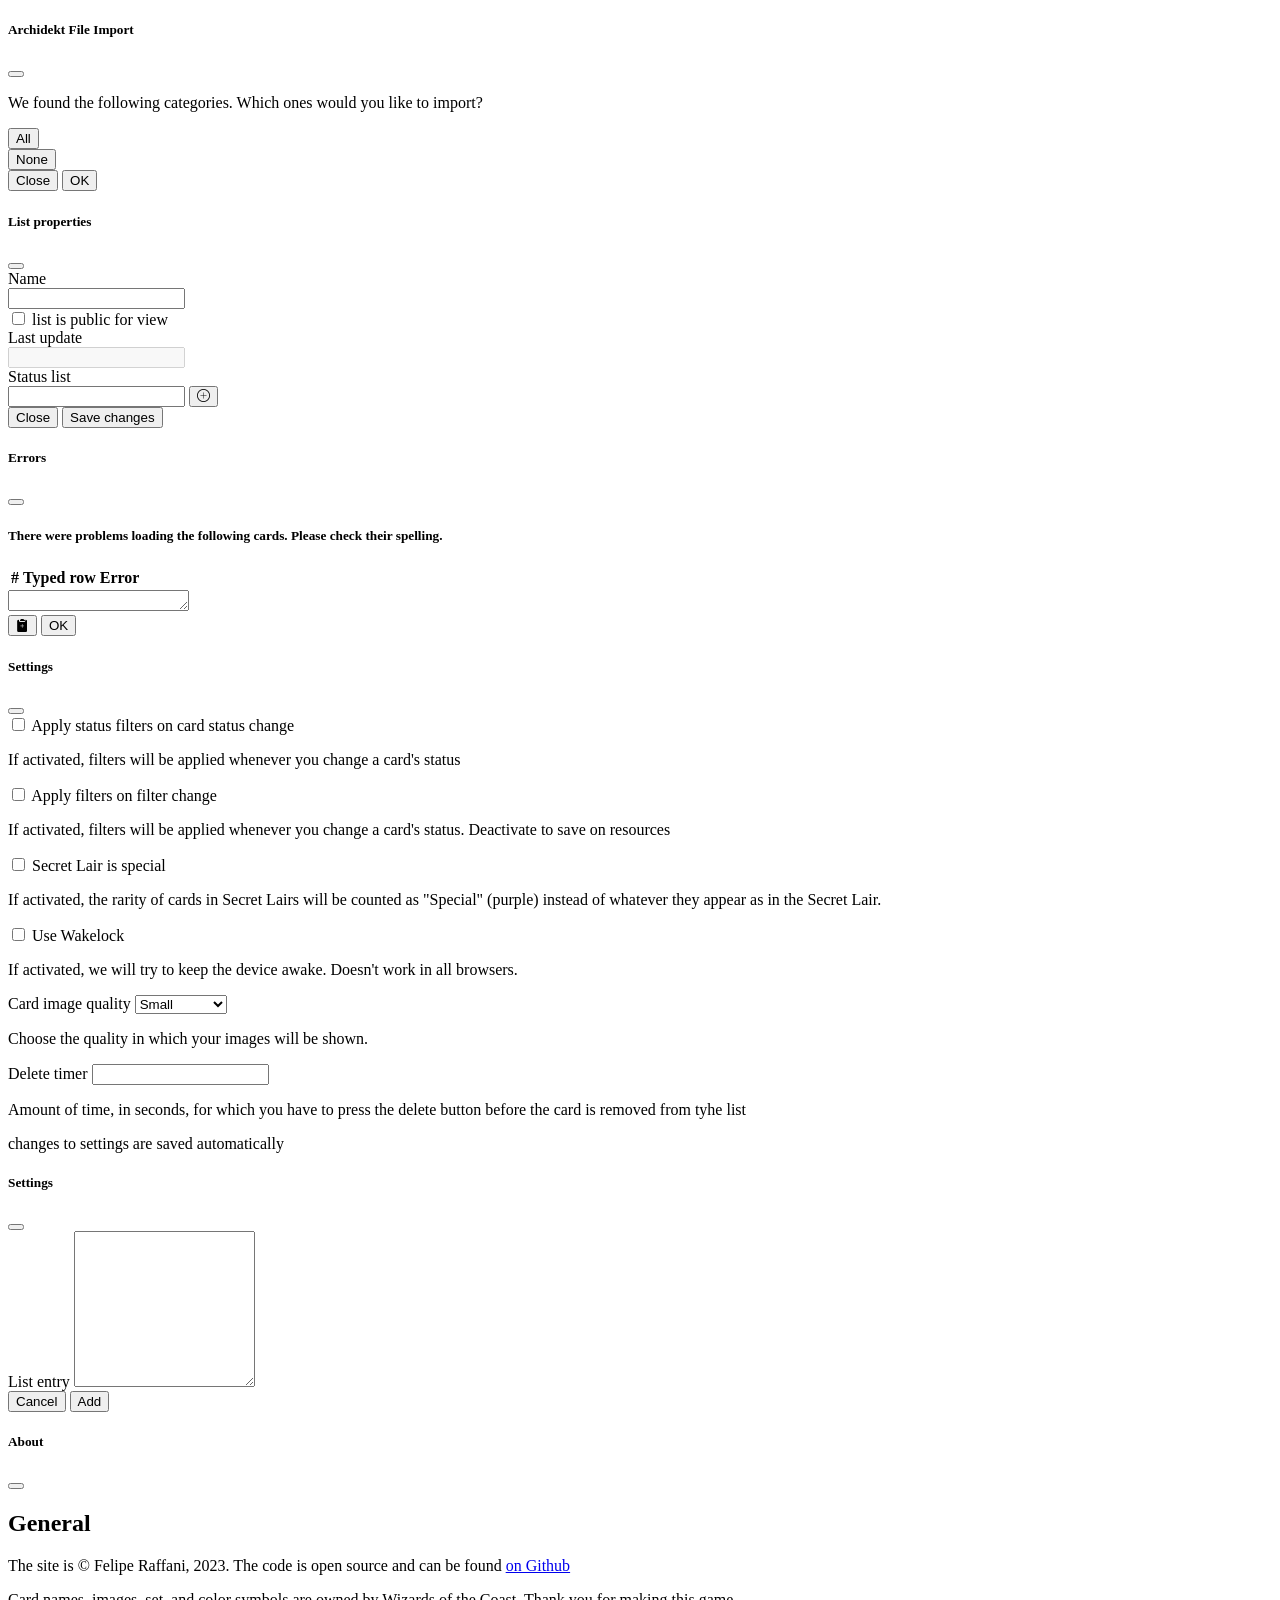
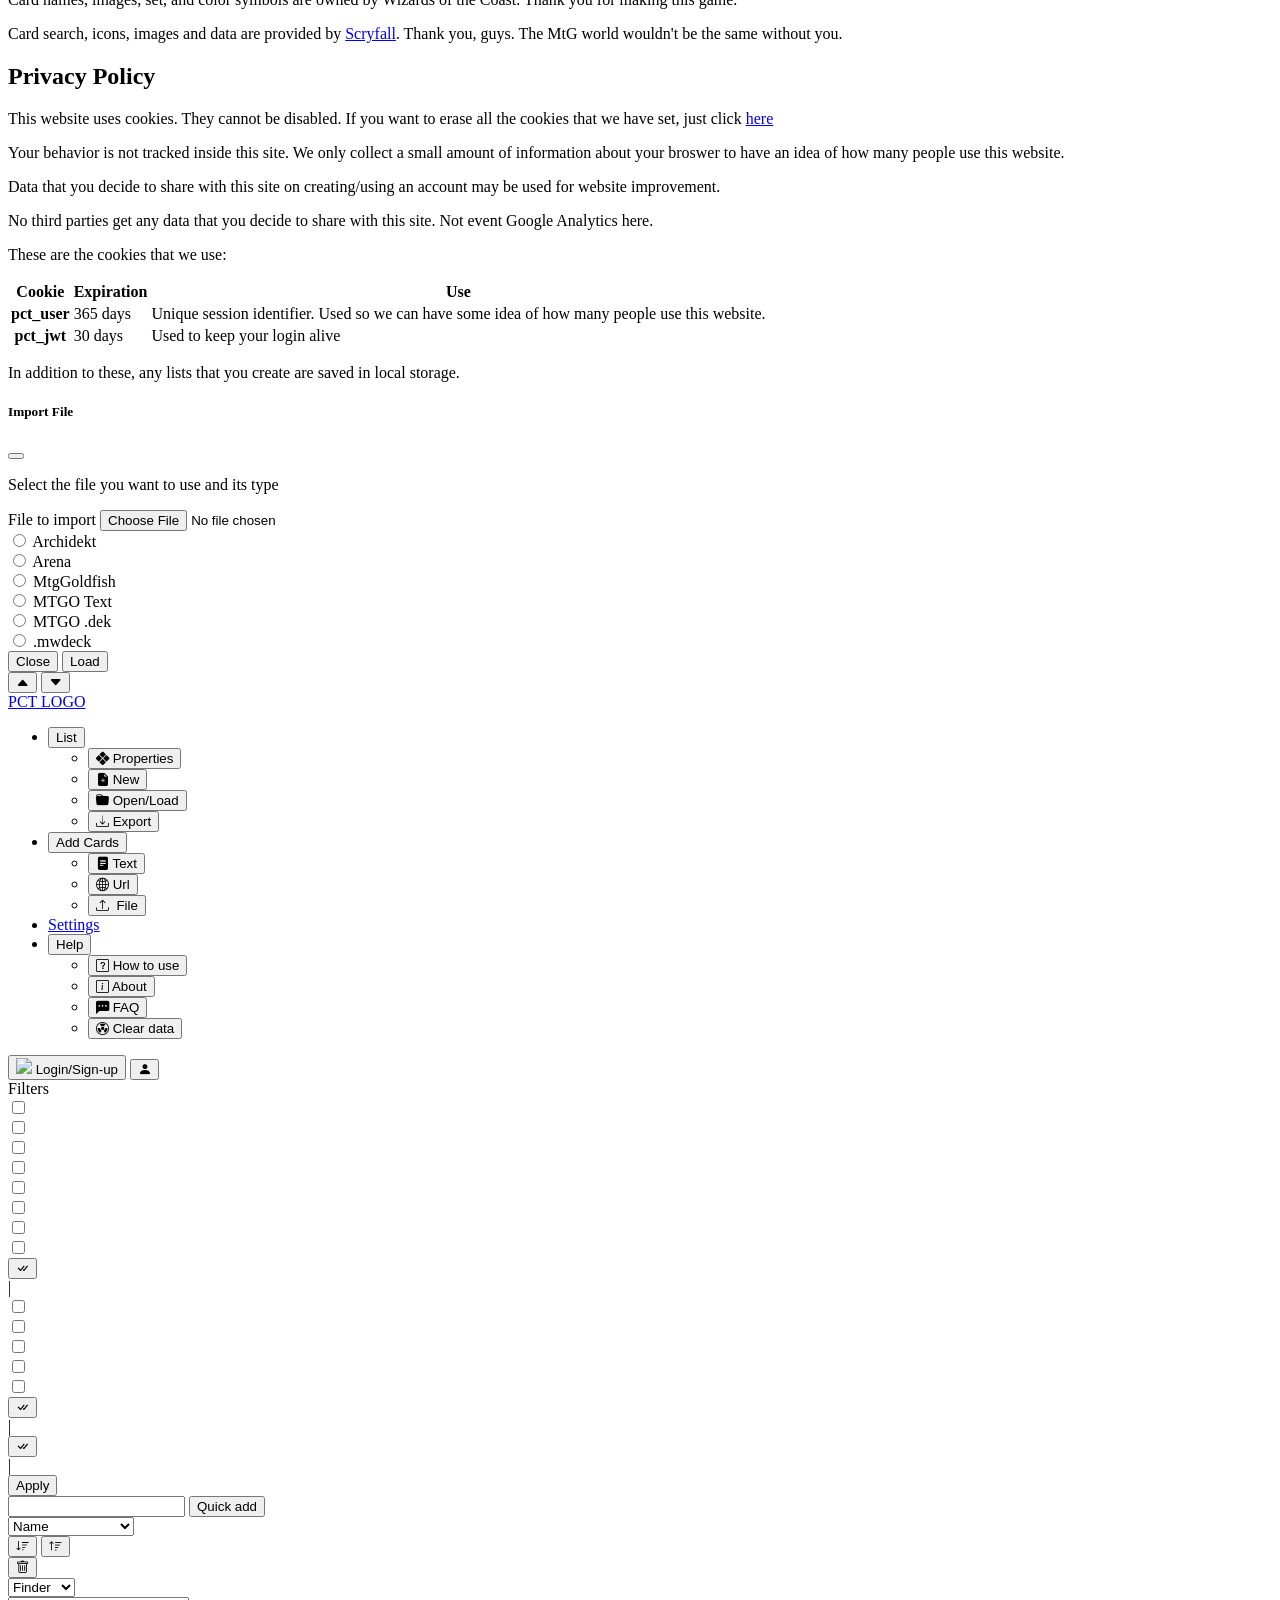
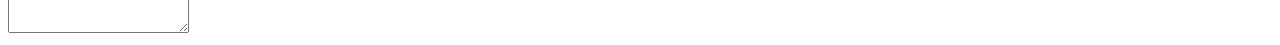
==== static/index.html @ d5254a51 "prepared frontend for sync" ====
<!doctype html>
<html lang="en" data-bs-theme="dark">
  <head>
    <meta charset="utf-8">
    <meta name="viewport" content="width=device-width, initial-scale=1">
    <title>Proto Card Tools</title>
    <link href="static/css/bootstrap.min.css" rel="stylesheet">
    <link href="https://cdn.jsdelivr.net/npm/bootstrap-icons@1.10.5/font/bootstrap-icons.css" rel="stylesheet">
    <link href="static/css/mana.min.css" rel="stylesheet">
    <link href="static/css/app.css" rel="stylesheet">
    <link href="static/css/modals.css" rel="stylesheet">
    <link href="static/css/alert.css" rel="stylesheet">
    <link href="static/css/finder-cards.css" rel="stylesheet">
    <link href="static/css/table-cards.css" rel="stylesheet">
  </head>
  <body>
    <!-- Modals -->
    <div id="alert-modal" class="modal fade" aria-hidden="true"></div>
    <div id="loading-cards-modal" class="modal fade" aria-hidden="true"></div>
    <div id="loading-sets-modal" class="modal fade" aria-hidden="true"></div>
    <div id="archidekt-file-import-modal" class="modal fade" aria-hidden="true">
      <div class="modal-dialog">
        <div class="modal-content">
          <div class="modal-header">
            <h5 class="modal-title">Archidekt File Import</h5>
            <button type="button" class="btn-close" data-bs-dismiss="modal" aria-label="Close"></button>
          </div>
          <div class="modal-body container-fluid">
            <p>We found the following categories. Which ones would you like to import?</p>
            <div class="row d-flex">
                <div class="col-6 archidekt-file-modal-btn-wrapper">
                  <button id="archidekt-file-modal-all" type="button" class="btn btn-sm btn-secondary archidekt-file-modal-btn">All</button>
                </div>
                <div class="col-6 archidekt-file-modal-btn-wrapper">
                  <button id="archidekt-file-modal-none" type="button" class="btn btn-sm btn-secondary archidekt-file-modal-btn">None</button>
                </div>
            </div>
            <div id="archidekt-file-modal-switches" class="row">
            </div>
          </div>
          <div class="modal-footer">
            <button type="button" class="btn btn-secondary" data-bs-dismiss="modal">Close</button>
            <button id="archidekt-file-modal-ok" type="button" class="btn btn-primary">OK</button>
          </div>
        </div>
      </div>
    </div>
    <div id="select-card-version-modal" class="modal fade" aria-hidden="true"></div>
    <div id="card-details-modal" class="modal fade" aria-hidden="true"></div>
    <div id="list-properties-modal" class="modal fade" aria-hidden="true">
      <div class="modal-dialog modal-lg">
        <div class="modal-content">
          <div class="modal-header">
            <h5 class="modal-title">List properties</h5>
            <button type="button" class="btn-close" data-bs-dismiss="modal" aria-label="Close"></button>
          </div>
          <div class="modal-body">
            <div id="list-properties-alert" class="row alert alert-warning start-hidden" role="alert fade show"></div>
            <div class="row list-properties-name-wrapper">
              <label for="list-properties-name" class="col-3 col-form-label">Name</label>
              <div class="col-9">
                <input id="list-properties-name" class="form-control form-control-lg formless-input" type="text" >
              </div>
            </div>
            <div class="row form-check form-switch">
              <input id="list-properties-public" class="form-check-input" type="checkbox" role="switch">
              <label class="form-check-label" for="list-properties-public">list is public for view</label>
            </div>
            <div class="row">
              <label for="list-properties-last-update" class="col-2 col-form-label">Last update</label>
              <div class="col-10">
                <input id="list-properties-last-update" class="form-control" type="text" disabled>
              </div>
            </div>
            <div class="row">
              <div class="col-2">
                Status list
              </div>
              <div id="list-properties-status-list-wrapper" class="col-10">
                <div id="list-properties-status-list">
                </div>
                <form id="list-properties-new-status-form" class="input-group">
                  <input id="list-properties-new-status-input" type="text" data-bs-toggle="popover" data-bs-placement="bottom" data-bs-trigger="hover focus" class="form-control status-button-input">
                  <button id="list-properties-new-status-btn" type="submit" class="input-group-text"><i class="bi bi-plus-circle"></i></button>
                </form>
              </div>
            </div>
          </div>
          <div class="modal-footer">
            <button type="button" class="btn btn-outline-secondary" data-bs-dismiss="modal">Close</button>
            <button id="list-properties-save" type="button" class="btn btn-warning">Save changes</button>
          </div>
        </div>
      </div>
    </div>
    <div id="import-error-modal" class="modal fade" aria-hidden="true">
      <div class="modal-dialog modal-lg">
        <div class="modal-content">
          <div class="modal-header">
            <h5 class="modal-title">Errors</h5>
            <button type="button" class="btn-close" data-bs-dismiss="modal" aria-label="Close"></button>
          </div>
          <div class="import-error-body modal-body">
            <h5>There were problems loading the following cards. Please check their spelling.</h5>
            <table class="table">
              <thead>
                 <tr>
                   <th scope="col">#</th>
                   <th scope="col">Typed row</th>
                   <th scope="col">Error</th>
                 </tr>
               </thead>
               <tbody id="import-error-table-body">
               </tbody>
            </table>
            <textarea id="import-error-text" class="display-none form-control" rows="1"></textarea>
          </div>
          <div class="modal-footer">
            <button id="import-error-copy" type="button" class="btn btn-outline-warning" aria-label="Copy errors to clipboard" alt="Copy errors to clipboard">
              <i class="bi bi-clipboard2-plus-fill"></i>
            </button>
            <button type="button" class="btn btn-warning" data-bs-dismiss="modal">OK</button>
          </div>
        </div>
      </div>
    </div>
    <div id="settings-modal" class="modal fade" aria-hidden="true">
      <div class="modal-dialog modal-lg modal-dialog-scrollable">
          <div class="modal-content">
            <div class="modal-header">
              <h5 class="modal-title">Settings</h5>
              <button type="button" class="btn-close" data-bs-dismiss="modal" aria-label="Close"></button>
            </div>
            <div class="modal-body container-fluid ">
              <div class="row">
                <div class="col-md-6 col-lg-3">
                  <div class="form-check form-switch">
                    <input id="settings-checkbox-applyFiltersOnStatusChange" class="form-check-input settings-checkbox" type="checkbox" setting_name="applyFiltersOnStatusChange" role="switch">
                    <label class="form-check-label" for="settings-checkbox-applyFiltersOnStatusChange">Apply status filters on card status change</label>
                  </div>
                </div>
                <div class="col-md-6 col-lg-3">
                  <p>If activated, filters will be applied whenever you change a card's status</p>
                </div>

                <div class="col-md-6 col-lg-3">
                  <div class="form-check form-switch">
                    <input id="settings-checkbox-applyFiltersOnFilterChange" class="form-check-input settings-checkbox" type="checkbox" setting_name="applyFiltersOnFilterChange" role="switch">
                    <label class="form-check-label" for="settings-checkbox-applyFiltersOnFilterChange">Apply filters on filter change</label>
                  </div>
                </div>
                <div class="col-md-6 col-lg-3">
                  <p>If activated, filters will be applied whenever you change a card's status. Deactivate to save on resources</p>
                </div>

                <div class="col-md-6 col-lg-3">
                  <div class="form-check form-switch">
                    <input id="settings-checkbox-sldIsSpecial" class="form-check-input settings-checkbox" type="checkbox" setting_name="sldIsSpecial" role="switch">
                    <label class="form-check-label" for="settings-checkbox-sldIsSpecial">Secret Lair is special</label>
                  </div>
                </div>
                <div class="col-md-6 col-lg-3">
                  <p>If activated, the rarity of cards in Secret Lairs will be counted as "Special" (purple) instead of whatever they appear as in the Secret Lair.</p>
                </div>

                <div class="col-md-6 col-lg-3">
                  <div class="form-check form-switch">
                    <input id="settings-checkbox-useWakeLock" class="form-check-input settings-checkbox" type="checkbox" setting_name="useWakeLock" role="switch">
                    <label class="form-check-label" for="settings-checkbox-useWakeLock">Use Wakelock</label>
                  </div>
                </div>
                <div class="col-md-6 col-lg-3">
                  <p>If activated, we will try to keep the device awake. Doesn't work in all browsers.</p>
                </div>

                <div class="col-md-6 col-lg-3">
                  <div class="form-group">
                    <label class="form-label" for="settings-select-cardImgQuality">Card image quality</label>
                    <select id="settings-select-cardImgQuality" class="form-select form-select-sm settings-select" setting_name="cardImgQuality">
                      <option value="small">Small</option>
                      <option value="normal">Normal</option>
                      <option value="large">Large</option>
                      <option value="png">PNG</option>
                      <option value="border_crop">Border crop</option>
                    </select>
                  </div>
                </div>
                <div class="col-md-6 col-lg-3">
                  <p>Choose the quality in which your images will be shown.</p>
                </div>

                <div class="col-md-6 col-lg-3">
                  <form class="form-group">
                    <label class="form-label" for="settings-text-deleteCooldown">Delete timer</label>
                    <input id="settings-text-deleteCooldown" setting_name="deleteCooldown" class="form-control settings-text" type="text">
                  </form>
                </div>
                <div class="col-md-6 col-lg-3">
                  <p>Amount of time, in seconds, for which you have to press the delete button before the card is removed from tyhe list</p>
                </div>

              </div>
            </div>
            <div class="modal-footer align-items-right">
              changes to settings are saved automatically
            </div>
          </div>
        </div>
    </div>
    <div id="text-entry-modal" class="modal fade" aria-hidden="true">
      <div class="modal-dialog modal-lg modal-dialog-scrollable">
        <div class="modal-content">
            <div class="modal-header">
              <h5 class="modal-title">Settings</h5>
              <button type="button" class="btn-close" data-bs-dismiss="modal" aria-label="Close"></button>
            </div>
            <div class="modal-body container-fluid ">
              <label for="text-entry-textarea" class="form-label">List entry</label>
              <textarea id="text-entry-textarea" class="form-control" rows="10"></textarea>
            </div>
            <div class="modal-footer align-items-right">
              <button class="btn btn-outline-secondary" data-bs-dismiss="modal">Cancel</button>
              <button id="text-entry-modal-save" class="btn btn-outline-warning">Add</button>
            </div>
        </div>
      </div>
    </div>
    <div id="about-modal" class="modal fade">
      <div class="modal-dialog modal-lg">
        <div class="modal-content">
          <div class="modal-header">
            <h5 class="modal-title">About</h5>
            <button type="button" class="btn-close" data-bs-dismiss="modal" aria-label="Close"></button>
          </div>
          <div class="modal-body container-fluid">
            <div class="row">
              <div class="col-12 col-md-6">
                <h2>General</h2>
                <p>The site is © Felipe Raffani, 2023. The code is open source and can be found <a href="https://github.com/nerdmor/proto-card-tools" target="_blank">on Github</a></p>
                <p>Card names, images, set, and color symbols are owned by Wizards of the Coast. Thank you for making this game.</p>
                <p>Card search, icons, images and data are provided by <a href="https://scryfall.com" target="_blank">Scryfall</a>. Thank you, guys. The MtG world wouldn't be the same without you.</p>
              </div>
              <div class="col-12 col-md-6">
                <h2>Privacy Policy</h2>
                <p>This website uses cookies. They cannot be disabled. If you want to erase all the cookies that we have set, just click <a id="erase-cookies" href="#">here</a></p>
                <p>Your behavior is not tracked inside this site. We only collect a small amount of information about your broswer to have an idea of how many people use this website.</p>
                <p>Data that you decide to share with this site on creating/using an account may be used for website improvement.</p>
                <p>No third parties get any data that you decide to share with this site. Not event Google Analytics here.</p>
                <p>These are the cookies that we use:</p>
                <table class="table">
                  <thead>
                    <tr>
                      <th scope="col">Cookie</th>
                      <th scope="col">Expiration</th>
                      <th scope="col">Use</th>
                    </tr>
                  </thead>
                  <tbody>
                    <tr>
                      <th scope="row">pct_user</th>
                      <td>365 days</td>
                      <td>Unique session identifier. Used so we can have some idea of how many people use this website.</td>
                    </tr>
                    <tr>
                      <th scope="row">pct_jwt</th>
                      <td>30 days</td>
                      <td>Used to keep your login alive</td>
                    </tr>
                  </tbody>
                </table>
                <p>In addition to these, any lists that you create are saved in local storage.</p>
              </div>
            </div>
          </div>
        </div>
      </div>
    </div>
    <div id="file-import-modal" class="modal fade" aria-hidden="true">
      <div class="modal-dialog modal-lg">
        <div class="modal-content">
          <div class="modal-header">
            <h5 class="modal-title">Import File</h5>
            <button type="button" class="btn-close" data-bs-dismiss="modal" aria-label="Close"></button>
          </div>
          <div class="modal-body">
            <p>Select the file you want to use and its type</p>
            <div class="row">
              <div class="col-12 col-md-6">
                <label for="file-import-input" class="form-label">File to import</label>
                <input class="form-control" type="file" id="file-import-input">
              </div>
              <div class="col-12 col-md-6">
                <div class="form-check">
                  <input class="form-check-input" type="radio" name="file-import-type" id="file-import-type-archidekt">
                  <label class="form-check-label" for="file-import-type-archidekt">
                    Archidekt
                  </label>
                </div>
                <div class="form-check">
                  <input class="form-check-input" type="radio" name="file-import-type" id="file-import-type-arena">
                  <label class="form-check-label" for="file-import-type-arena">
                    Arena
                  </label>
                </div>
                <div class="form-check">
                  <input class="form-check-input" type="radio" name="file-import-type" id="file-import-type-mtggoldfish">
                  <label class="form-check-label" for="file-import-type-mtggoldfish">
                    MtgGoldfish
                  </label>
                </div>
                <div class="form-check">
                  <input class="form-check-input" type="radio" name="file-import-type" id="file-import-type-mtgotxt">
                  <label class="form-check-label" for="file-import-type-mtgotxt">
                    MTGO Text
                  </label>
                </div>
                <div class="form-check">
                  <input class="form-check-input" type="radio" name="file-import-type" id="file-import-type-mtgodek">
                  <label class="form-check-label" for="file-import-type-mtgodek">
                    MTGO .dek
                  </label>
                </div>
                <div class="form-check">
                  <input class="form-check-input" type="radio" name="file-import-type" id="file-import-type-mwdeck">
                  <label class="form-check-label" for="file-import-type-mwdeck">
                    .mwdeck
                  </label>
                </div>
              </div>
            </div>
          </div>
          <div class="modal-footer">
            <button type="button" class="btn btn-outline-secondary" data-bs-dismiss="modal">Close</button>
            <button id="file-import-modal-ok" type="button" class="btn btn-outline-warning">Load</button>
          </div>
        </div>
      </div>
    </div>
    <!-- End of Modals -->

    <!-- Headers start -->
    <!-- Main Header -->
    <div id="header-block" class="sticky-top">
      <nav id="main-header" class="py-2 text-bg-dark">
        <div id="menu-container" class="container">
          <div class="d-flex flex-wrap align-items-center justify-content-center justify-content-lg-start">
            <div id="header-collapse-wrapper" class="d-block d-flex d-lg-none mb-2 mb-md-0">
              <button id="header-collapse" type="button" class="btn btn-outline-secondary btn-collapse"><i class="bi bi-caret-up-fill"></i></button>
              <button id="header-expand" type="button" class="btn btn-outline-secondary btn-collapse start-hidden"><i class="bi bi-caret-down-fill"></i></button>
            </div>
            <a href="/" class="d-flex mb-2 mb-md-0 text-white text-decoration-none logo-link">PCT LOGO</a>
            <ul id="header-menu" class="nav col-12 col-md-auto me-md-auto mb-2 justify-content-center mb-md-0">
              <li class="header-collapsible">
                <div class="dropdown">
                  <button class="nav-link px-2 text-white dropdown-toggle" type="button" data-bs-toggle="dropdown" aria-expanded="false">List</button>
                  <ul class="dropdown-menu header-dropdown">
                    <li><button id="header-list-properties" class="dropdown-item"><i class="bi bi-x-diamond-fill"></i>&nbsp;Properties</button></li>
                    <li><button id="header-list-new" class="dropdown-item"><i class="bi bi-file-earmark-plus-fill"></i>&nbsp;New</button></li>
                    <li><button id="header-list-open" class="dropdown-item"><i class="bi bi-folder-fill"></i>&nbsp;Open/Load</button></li>
                    <li><button id="header-list-export" class="dropdown-item"><i class="bi bi-download"></i>&nbsp;Export</button></li>
                  </ul>
                </div>
              </li>
              <li class="header-collapsible">
                <div class="dropdown">
                  <button class="nav-link px-2 text-white dropdown-toggle" type="button" data-bs-toggle="dropdown" aria-expanded="false">Add Cards</button>
                  <ul class="dropdown-menu header-dropdown">
                    <li><button id="header-import-text" class="dropdown-item" ><i class="bi bi-file-text-fill"></i>&nbsp;Text</button></li>
                    <li><button id="header-import-url" class="dropdown-item" ><i class="bi bi-globe2"></i>&nbsp;Url</button></li>
                    <li><button id="header-import-file" class="dropdown-item" ><i class="bi bi-upload"></i>&nbsp;&nbsp;File</button></li>
                  </ul>
                </div>
              </li>
              <li class="header-collapsible">
                <a id="header-settings" href="#" class="nav-link px-2 text-white">Settings</a>
              </li>
              <li class="header-collapsible">
                <div class="dropdown">
                  <button class="nav-link px-2 text-white dropdown-toggle" type="button" data-bs-toggle="dropdown" aria-expanded="false">Help</button>
                  <ul class="dropdown-menu header-dropdown" data-bs-theme="dark" z-index>
                    <li><button id="header-help-howtouse" class="dropdown-item" data-bs-toggle="modal" data-bs-target="#exampleModal"><i class="bi bi-question-square"></i>&nbsp;How to use</button></li>
                    <li><button id="header-help-about" class="dropdown-item" data-bs-toggle="modal" data-bs-target="#about-modal"><i class="bi bi-info-square"></i>&nbsp;About</button></li>
                    <li><button id="header-help-faq" class="dropdown-item" data-bs-toggle="modal" data-bs-target="#exampleModal"><i class="bi bi-chat-left-dots-fill"></i>&nbsp;FAQ</button></li>
                    <li><button id="header-help-clear" class="dropdown-item"><i class="bi bi-radioactive"></i>&nbsp;Clear data</button></li>
                  </ul>
                </div>
              </li>
              <!-- <li><a href="#" class="nav-link px-2 text-white">Pricing</a></li> -->
              <!-- <li><a href="#" class="nav-link px-2 text-white">About</a></li> -->
            </ul>



            <div class="text-end header-collapsible">
              <button id="header-account-login" type="button" class="btn btn-outline-warning start-hidden"><img src="static/img/google.png" class="google-logo">&nbsp;Login/Sign-up</button>
              <button id="header-account-account" type="button" class="btn btn-outline-warning start-hidden" aria-label="my account"><i class="bi bi-person-fill"></i></button>
            </div>
          </div>
        </div>
      </nav>
      <!-- End of Main Header -->

      <!-- Filter Header -->

      <header id="filter-header" class="py-1 text-bg-dark border-bottom align-items-left header-collapsible">
        <div class="container d-flex flex-wrap filter-wrapper row-gap-1">
          <div class="nav col-12 col-lg-auto me-lg-auto mb-2 mb-md-0 filter-block">
            <span class="header-filter-title">Filters</span>
          </div>
          <div class="nav col-12 col-lg-auto me-lg-auto mb-2 mb-md-0 filter-block">
            <div class="form-check form-check-inline filter-check-group">
              <input id="filters-white" class="form-check-input filter-check-color filter-check" type="checkbox" value="w">
              <label class="form-check-label" for="filters-white" aria-label="white mana symbol"><i class="ms ms-w ms-cost ms-shadow"></i> </label>
            </div>
            <div class="form-check form-check-inline filter-check-group">
              <input id="filters-blue" class="form-check-input filter-check-color filter-check" type="checkbox" value="u">
              <label class="form-check-label" for="filters-blue" aria-label="blue mana symbol"><i class="ms ms-u ms-cost ms-shadow"></i> </label>
            </div>
            <div class="form-check form-check-inline filter-check-group">
              <input id="filters-black" class="form-check-input filter-check-color filter-check" type="checkbox" value="b">
              <label class="form-check-label" for="filters-black" aria-label="black mana symbol"><i class="ms ms-b ms-cost ms-shadow"></i> </label>
            </div>
            <div class="form-check form-check-inline filter-check-group">
              <input id="filters-red" class="form-check-input filter-check-color filter-check" type="checkbox" value="r">
              <label class="form-check-label" for="filters-red" aria-label="red mana symbol"><i class="ms ms-r ms-cost ms-shadow"></i> </label>
            </div>
            <div class="form-check form-check-inline filter-check-group">
              <input id="filters-green" class="form-check-input filter-check-color filter-check" type="checkbox" value="g">
              <label class="form-check-label" for="filters-green" aria-label="green mana symbol"><i class="ms ms-g ms-cost ms-shadow"></i> </label>
            </div>
            <div class="form-check form-check-inline filter-check-group">
              <input id="filters-golden" class="form-check-input filter-check-color filter-check" type="checkbox" value="multi">
              <label class="form-check-label" for="filters-golden" aria-label="golden mana symbol"><i class="ms ms-multicolor ms-duo ms-duo-color ms-grad ms-2x"></i> </label>
            </div>
            <div class="form-check form-check-inline filter-check-group">
              <input id="filters-colorless" class="form-check-input filter-check-color filter-check" type="checkbox" value="c">
              <label class="form-check-label" for="filters-colorless" aria-label="colorless mana symbol"><i class="ms ms-c ms-cost ms-shadow"></i> </label>
            </div>
            <div class="form-check form-check-inline filter-check-group">
              <input id="filters-land" class="form-check-input filter-check-color filter-check" type="checkbox" value="land">
              <label class="form-check-label" for="filters-land" aria-label="land mana symbol"><i class="ms ms-c ms-cost ms-shadow ms-land"></i> </label>
            </div>
            <button id="filters-color-all" type="button" class="btn btn-sm btn-outline-secondary btn-extra-small"><i class="bi bi-check-all"></i></button>
          </div>

          <div class="nav col-12 col-lg-auto me-lg-auto d-none d-sm-none d-md-none d-lg-block filter-spacer">|</div>

          <div class="nav col-12 col-lg-auto me-lg-auto mb-2 mb-md-0 filter-block">
            <div class="form-check form-check-inline filter-check-group">
              <input id="filters-rarity-common" class="form-check-input filter-check-rarity filter-check" type="checkbox" value="common">
              <label class="form-check-label" for="filters-rarity-common" aria-label="common rarity"><i class="ms ms-cost ms-shadow ms-grad ms-rarity ms-common"></i></label>
            </div>
            <div class="form-check form-check-inline filter-check-group">
              <input id="filters-rarity-uncommon" class="form-check-input filter-check-rarity filter-check" type="checkbox" value="uncommon">
              <label class="form-check-label" for="filters-rarity-uncommon" aria-label="uncommon rarity"><i class="ms ms-cost ms-shadow ms-grad ms-rarity ms-uncommon"></i></label>
            </div>
            <div class="form-check form-check-inline filter-check-group">
              <input id="filters-rarity-rare" class="form-check-input filter-check-rarity filter-check" type="checkbox" value="rare">
              <label class="form-check-label" for="filters-rarity-rare" aria-label="rare rarity"><i class="ms ms-cost ms-shadow ms-grad ms-rarity ms-rare"></i></label>
            </div>
            <div class="form-check form-check-inline filter-check-group">
              <input id="filters-rarity-mythic" class="form-check-input filter-check-rarity filter-check" type="checkbox" value="mythic">
              <label class="form-check-label" for="filters-rarity-mythic" aria-label="mythic rarity"><i class="ms ms-cost ms-shadow ms-grad ms-rarity ms-mythic"></i></label>
            </div>
            <div class="form-check form-check-inline filter-check-group">
              <input id="filters-rarity-special" class="form-check-input filter-check-rarity filter-check" type="checkbox" value="special">
              <label class="form-check-label" for="filters-rarity-special" aria-label="special rarity"><i class="ms ms-cost ms-shadow ms-grad ms-rarity ms-special"></i></label>
            </div>
            <button id="filters-rarity-all" type="button" class="btn btn-sm btn-outline-secondary btn-extra-small"><i class="bi bi-check-all"></i></button>
          </div>

          <div class="nav col-12 col-lg-auto me-lg-auto d-none d-sm-none d-md-none d-lg-block filter-spacer">|</div>


          <div class="nav col-12 col-lg-auto me-lg-auto mb-2 mb-md-0 filter-block">
            <div id="filter-status-wrapper"></div>
            <button id="filters-status-all" type="button" class="btn btn-sm btn-outline-secondary btn-extra-small"><i class="bi bi-check-all"></i></button>
          </div>

          <div class="nav col-12 col-lg-auto me-lg-auto d-none d-sm-none d-md-none d-lg-block filter-spacer">|</div>

          <div class="nav col-12 col-lg-auto me-lg-auto mb-2 mb-md-0 filter-block">
            <button id="filters-apply" type="button" class="btn btn-sm btn-outline-warning btn-extra-small">Apply</i></button>
          </div>
        </div>
      </header>
      <!-- End of Filter Header -->

      <!-- Quick add header -->
      <header id="control-header" class="py-1 mb-4 text-bg-dark border-bottom align-items-left header-collapsible">
        <div class="container d-flex flex-wrap filter-wrapper">

          <div id="header-input" class="py-1 nav col-12 col-md-auto me-md-auto align-items-left">
            <form id="header-quick-add-form" class="input-group input-group-sm">
              <input id="header-quick-add-txt" type="text" class="form-control form-control-sm" aria-label="quick add" aria-describedby="header-quick-add-btn">
              <button id="header-quick-add-btn" type="submit" class="input-group-text">Quick add</button>
            </form>
          </div>

          <div class="py-1 nav col-12 col-md-auto me-md-auto align-items-center">
            <div id="header-sort-wrapper" class="row row-cols-lg-auto g-3 align-items-center">
              <div id="header-sort-select-wrapper" class="col-auto">
                <select id="header-sort" class="form-select form-select-sm">
                  <option value="name">Name</option>
                  <option value="color">Color</option>
                  <option value="manavalue">Mana Value</option>
                  <option value="collectornumber">Collector Number</option>
                </select>
              </div>
              <div id="header-sort-button-wrapper" class="col-auto btn-group">
                <button id="header-sort-asc" type="button" class="btn btn-outline-secondary btn-sort"><i class="bi bi-sort-down"></i></button>
                <button id="header-sort-desc" type="button" class="btn btn-outline-secondary btn-sort"><i class="bi bi-sort-up"></i></button>
              </div>
            </div>
          </div>

          <div class="py-1 nav col-12 col-md-auto me-md-auto align-items-center">
            <button id="header-trash" type="button" class="btn btn-sm" alt="Deletes visible cards" aria-description="Deletes visible cards"><i class="bi bi-trash"></i></button>
          </div>

          <div id="header-display-mode" class="py-1 nav text-end align-items-right">
            <div id="header-display-wrapper" class="row row-cols-lg-auto g-3 align-items-right">
              <select id="header-display-select" class="form-select form-select-sm" aria-label="select display mode">
                <option value="find">Finder</option>
                <option value="table">Table</option>
                <option value="proxy">Proxies</option>
              </select>
            </div>
          </div>

        </div>
      </header>
      <!-- End of Quick add header -->
    </div>
  <!-- End of Headers -->

    <div id="main-container" class="container">
      <div id="alert-row" class="row start-hidden"></div>
      <div id="draw-area" class="row"></div>
    </div>
    <div id="invisible-area">
      <textarea id="transfer-area"></textarea>
    </div>
    <script type="text/javascript">
      window.loadedModules = [];
    </script>
    <script src="static/js/libs/bootstrap.bundle.min.js"></script>
    <script src="static/js/libs/js-cookie.js"></script>
    <script src="static/js/constants.js"></script>
    <script src="static/js/settings.js"></script>
    <script src="static/js/functions.js"></script>
    <script src="static/js/alert.js"></script>
    <script src="static/js/scryfall.js"></script>
    <script src="static/js/protocard.js"></script>
    <script src="static/js/cardlist.js"></script>
    <script src="static/js/wakelock.js"></script>
    <script src="static/js/modals.js"></script>
    <script src="static/js/storage.js"></script>
    <script src="static/js/session.js"></script>
    <script src="static/js/main-controller.js"></script>
    <script src="static/js/app.js"></script>
  </body>
</html>
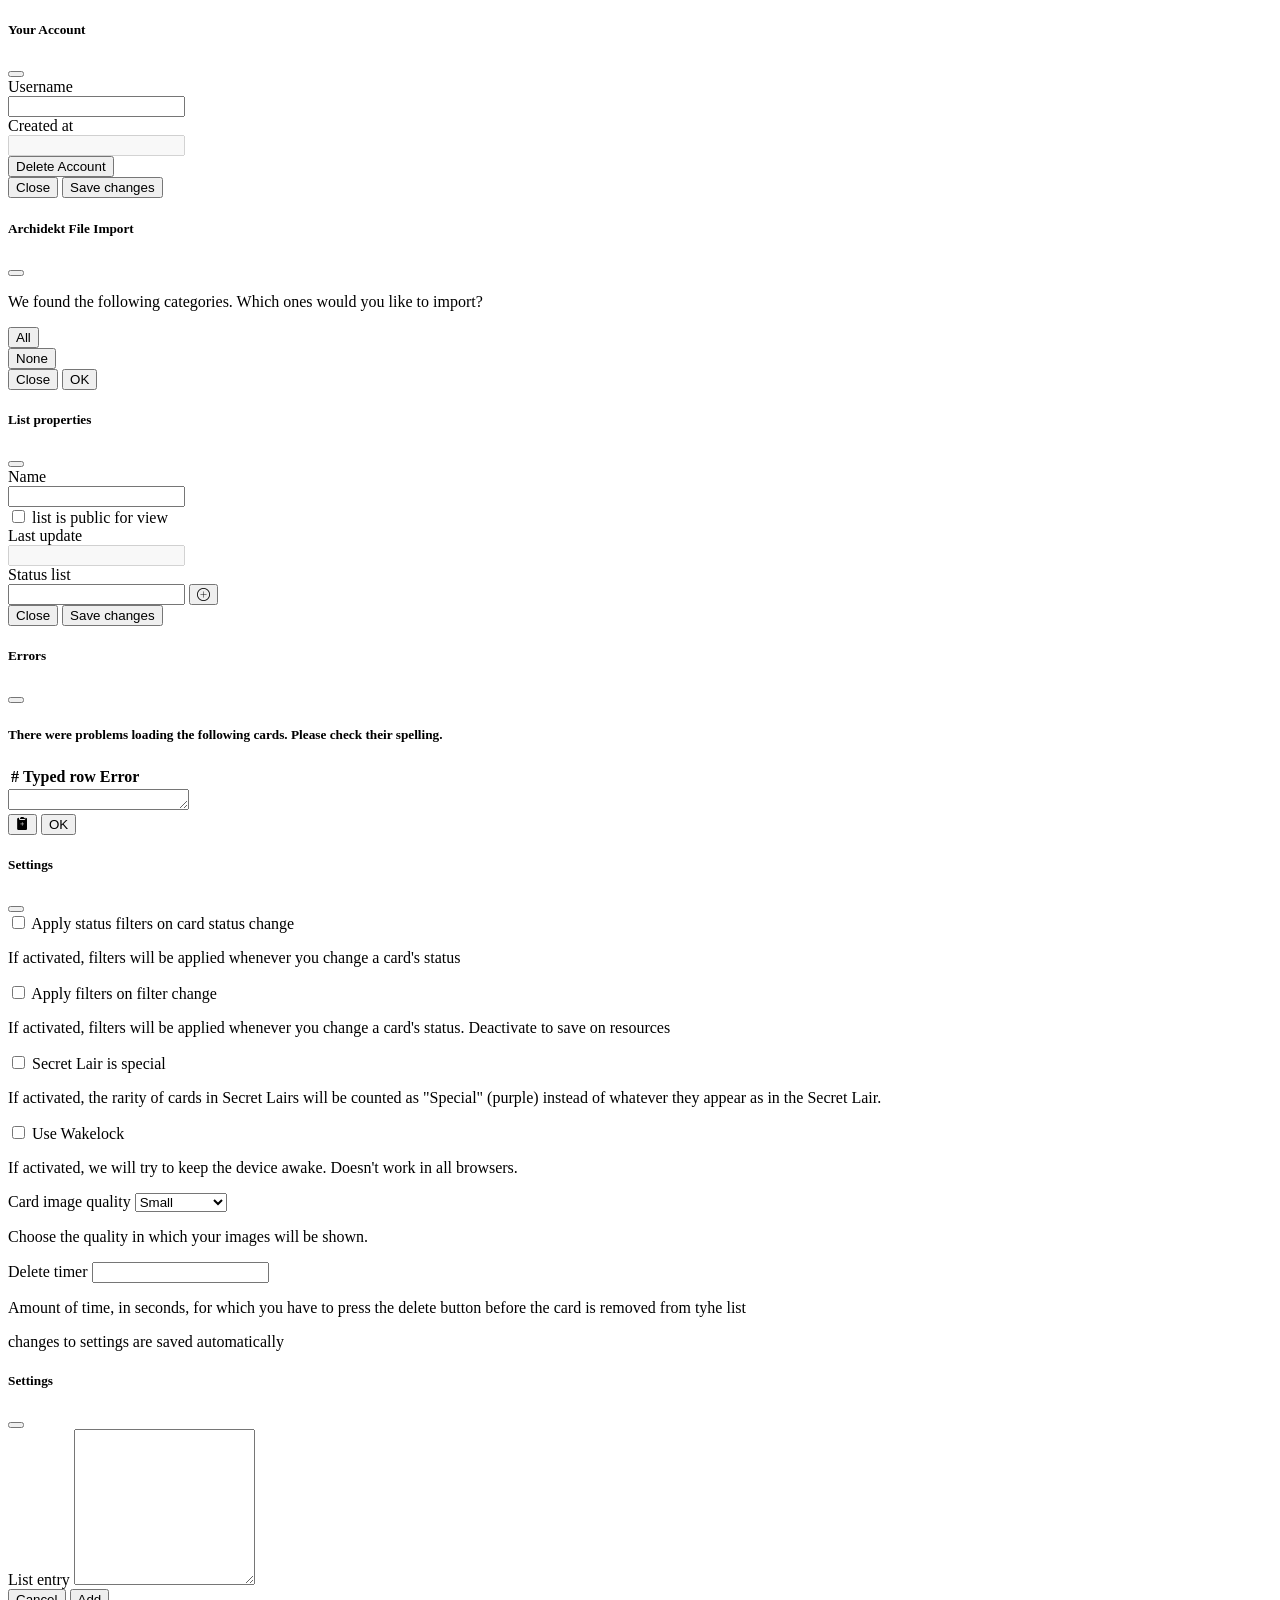
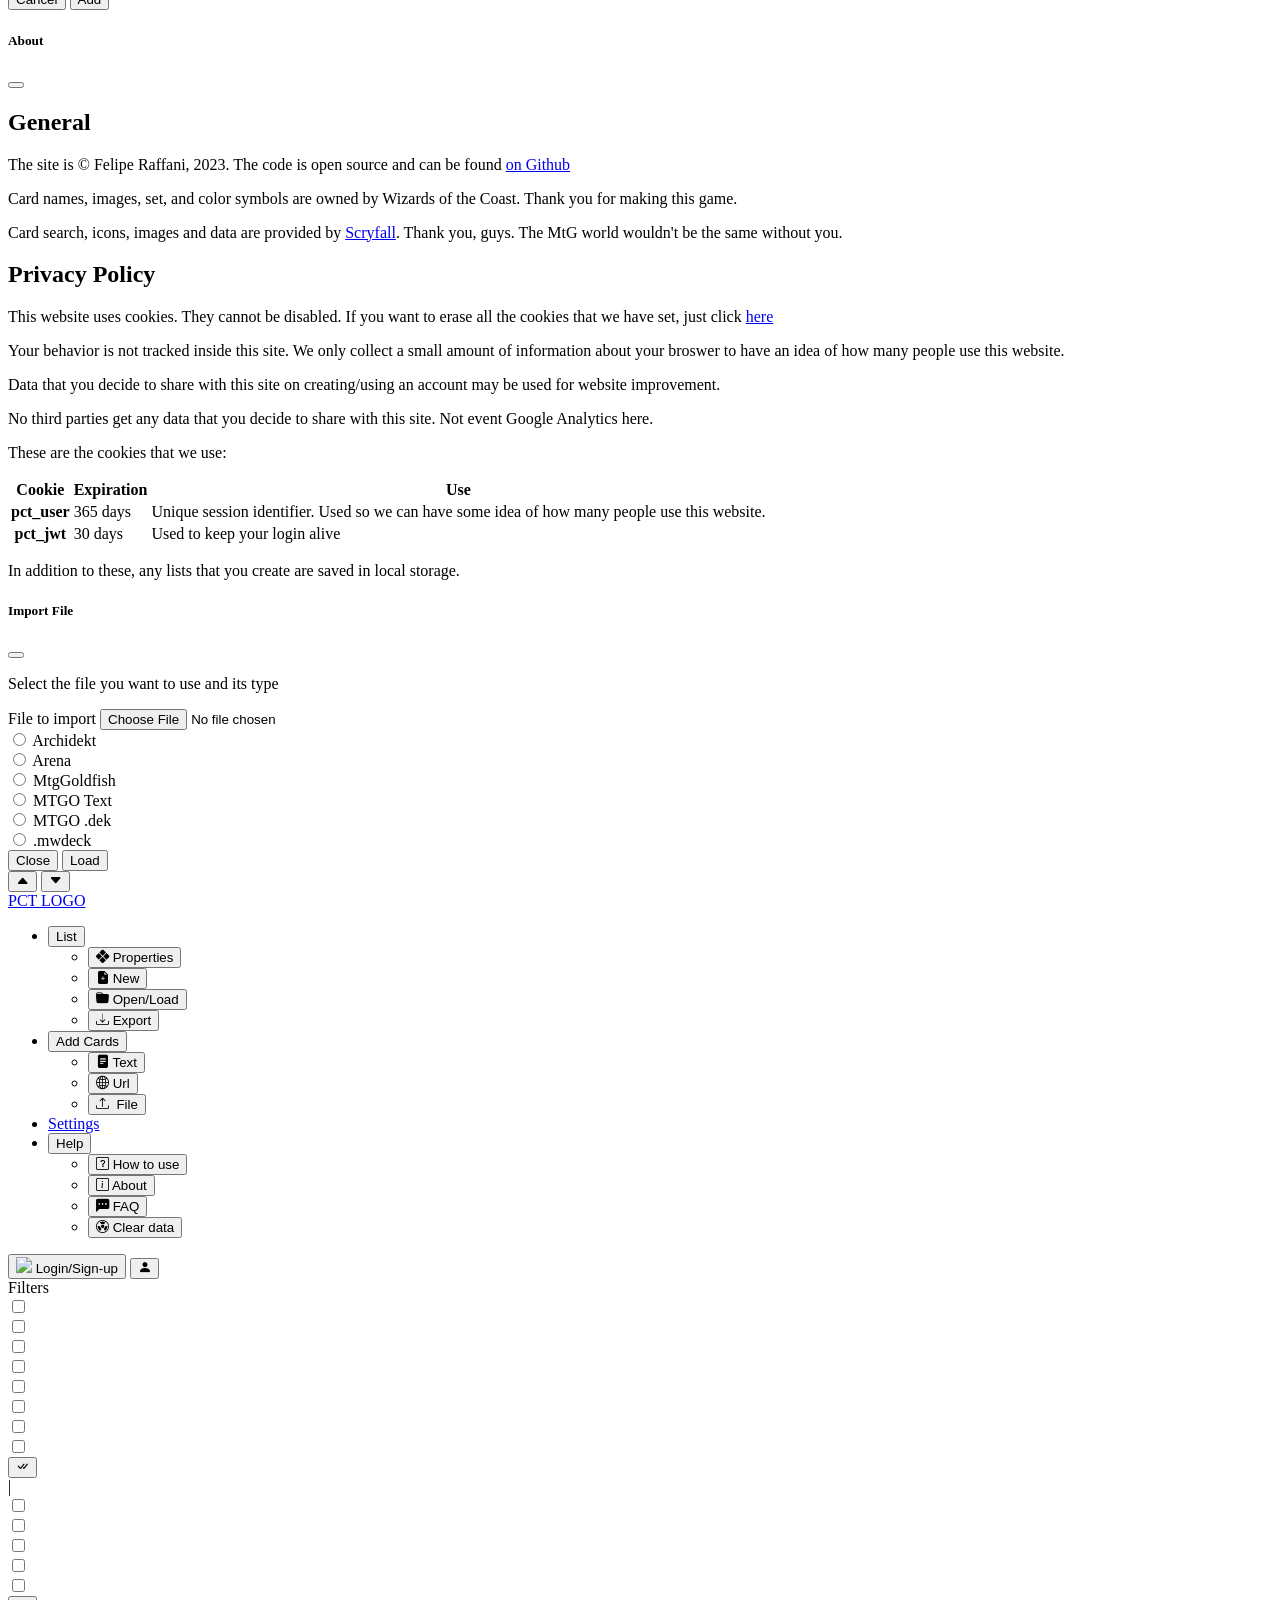
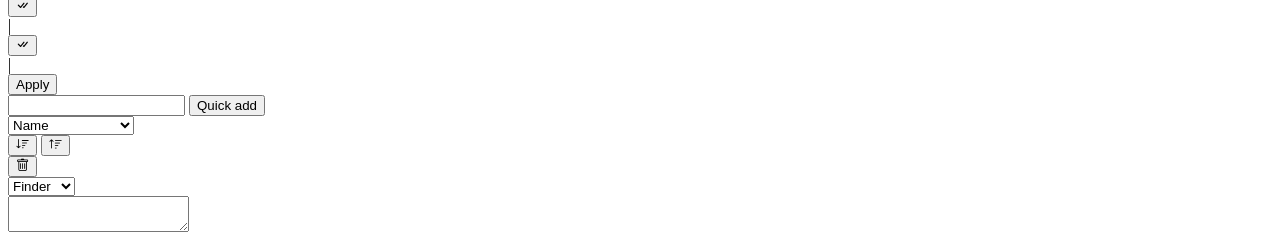
==== commit 53d25618: "added legal documents added static router added frontend for user data" ====
--- a/static/index.html
+++ b/static/index.html
@@ -18,6 +18,37 @@
     <div id="alert-modal" class="modal fade" aria-hidden="true"></div>
     <div id="loading-cards-modal" class="modal fade" aria-hidden="true"></div>
     <div id="loading-sets-modal" class="modal fade" aria-hidden="true"></div>
+    <div id="account-modal" class="modal fade" aria-hidden="true">
+      <div class="modal-dialog">
+        <div class="modal-content">
+          <div class="modal-header py-2">
+            <h5 class="modal-title">Your Account</h5>
+            <button type="button" class="btn-close" data-bs-dismiss="modal" aria-label="Close"></button>
+          </div>
+          <div class="modal-body">
+            <div class="row mb-1 align-middle">
+              <label for="user-modal-username" class="col-4 col-form-label">Username</label>
+              <div class="col-8">
+                <input id="user-modal-username" type="text" class="form-control">
+              </div>
+            </div>
+            <div class="row mb-1 align-middle">
+              <label for="user-modal-createdat" class="col-4 col-form-label">Created at</label>
+              <div class="col-8">
+                <input id="user-modal-createdat" type="text" class="form-control" disabled readonly>
+              </div>
+            </div>
+            <div id="user-modal-delete-wrapper" class="row mt-2 pe-3 float-items-right">
+              <button id="user-modal-delete" type="button" class="btn btn-outline-danger">Delete Account</button>
+            </div>
+          </div>
+          <div class="modal-footer">
+            <button type="button" class="btn btn-outline-secondary" data-bs-dismiss="modal">Close</button>
+            <button id="user-modal-save" type="button" class="btn btn-outline-warning">Save changes</button>
+          </div>
+        </div>
+      </div>
+    </div>
     <div id="archidekt-file-import-modal" class="modal fade" aria-hidden="true">
       <div class="modal-dialog">
         <div class="modal-content">
@@ -532,7 +563,7 @@
       </header>
       <!-- End of Quick add header -->
     </div>
-  <!-- End of Headers -->
+    <!-- End of Headers -->
 
     <div id="main-container" class="container">
       <div id="alert-row" class="row start-hidden"></div>
@@ -541,6 +572,8 @@
     <div id="invisible-area">
       <textarea id="transfer-area"></textarea>
     </div>
+
+    <!-- Scripts -->
     <script type="text/javascript">
       window.loadedModules = [];
     </script>
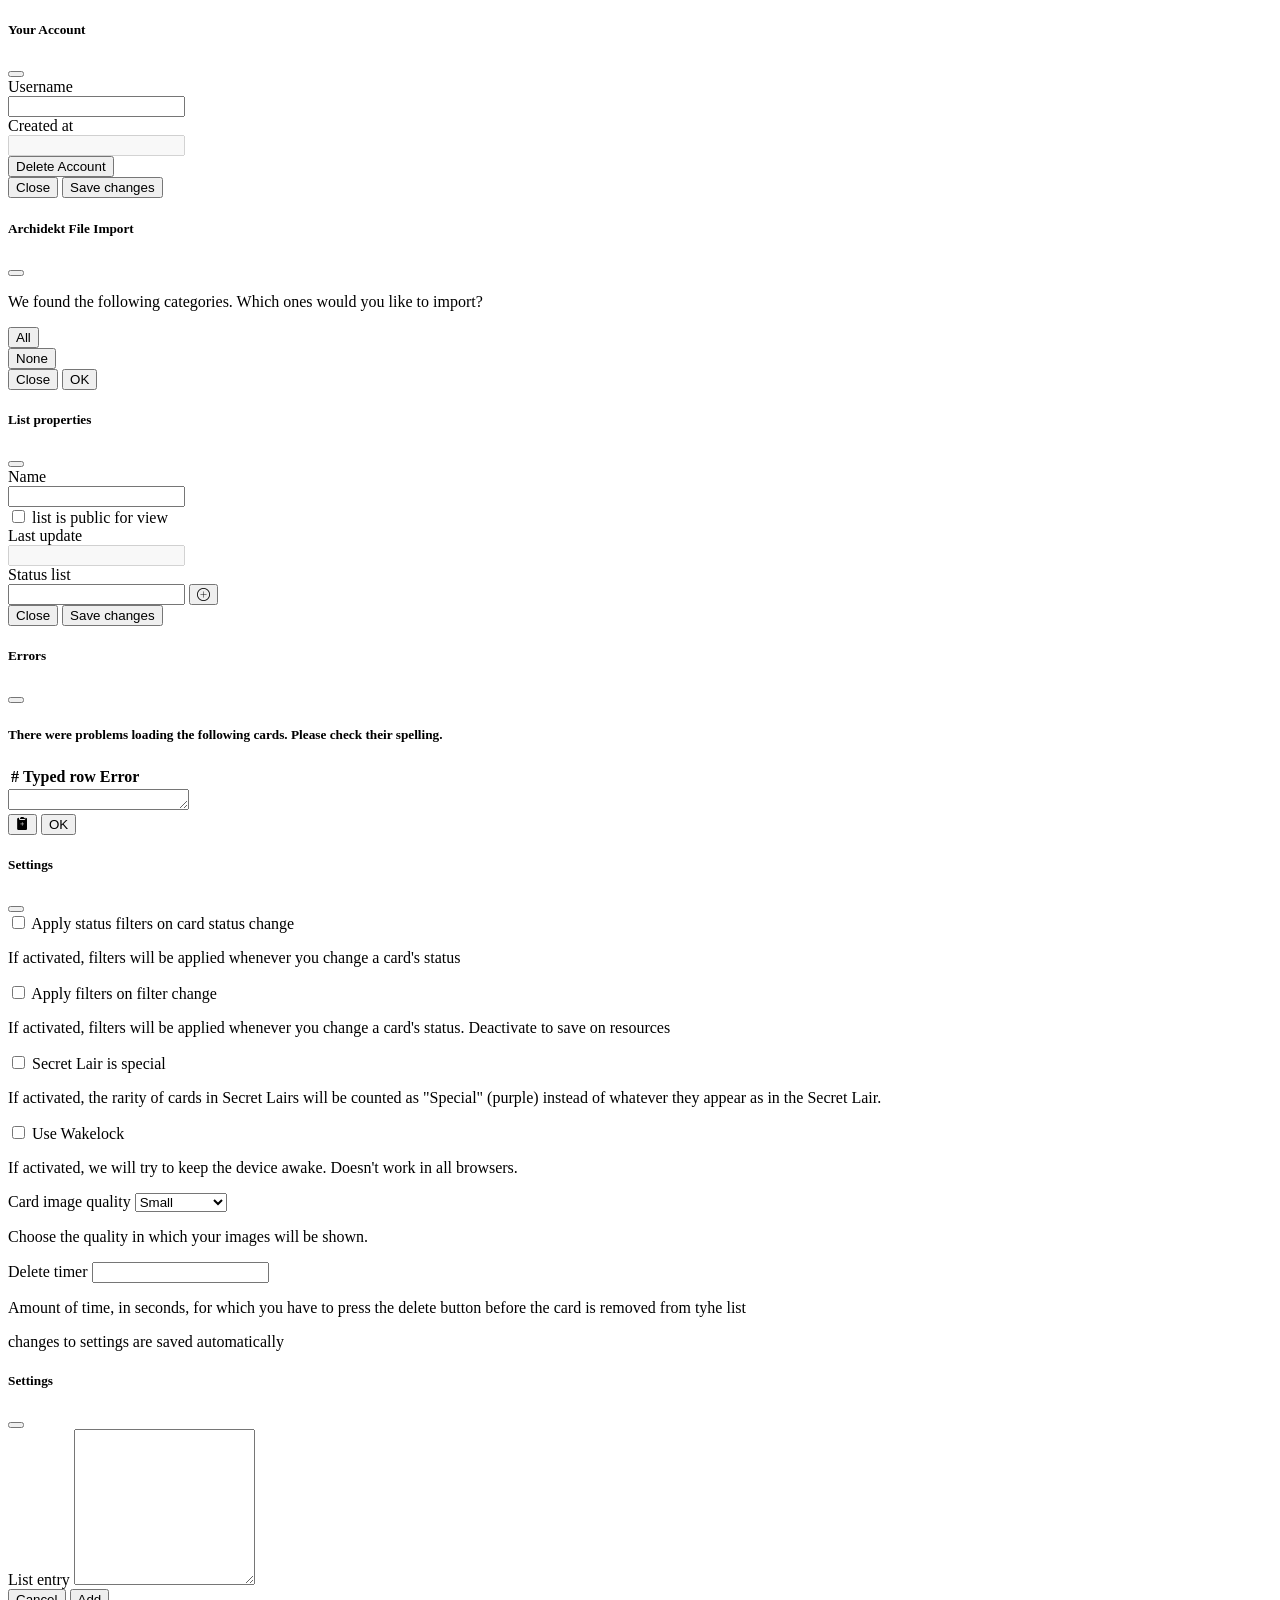
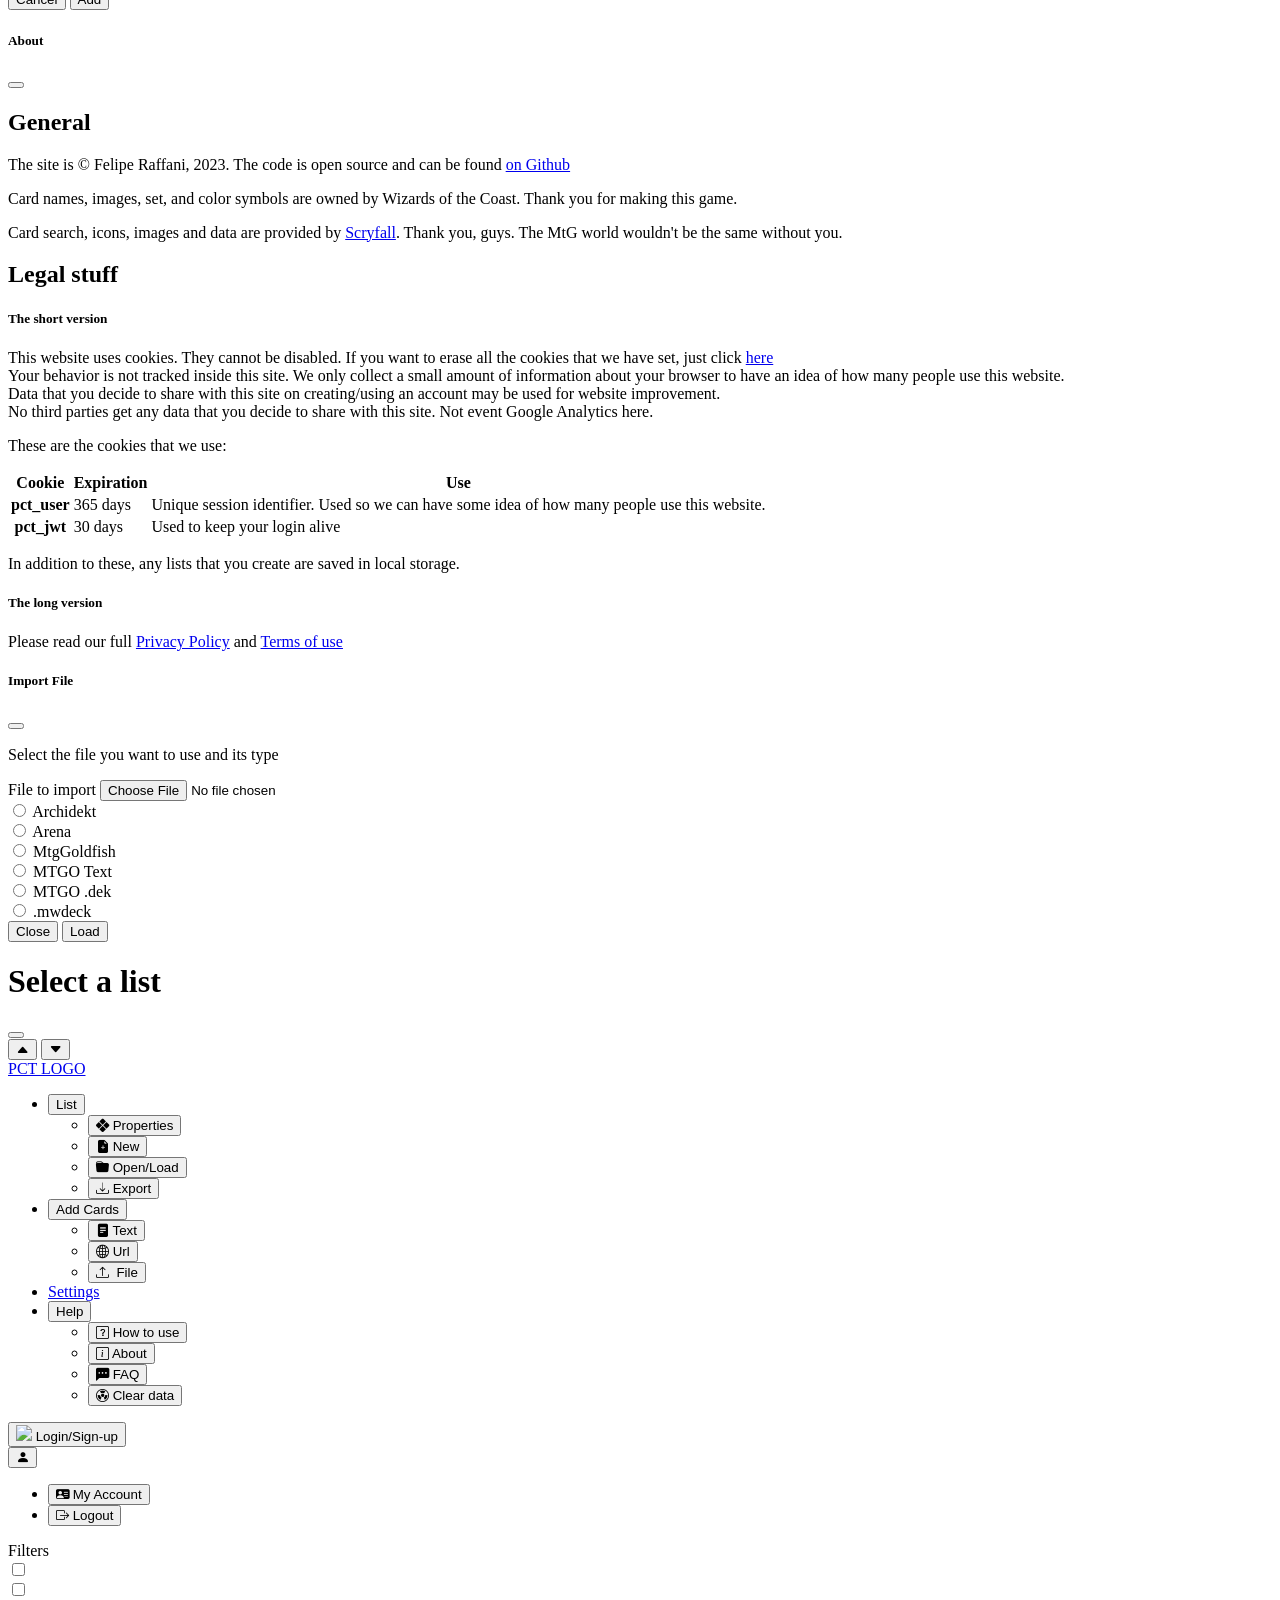
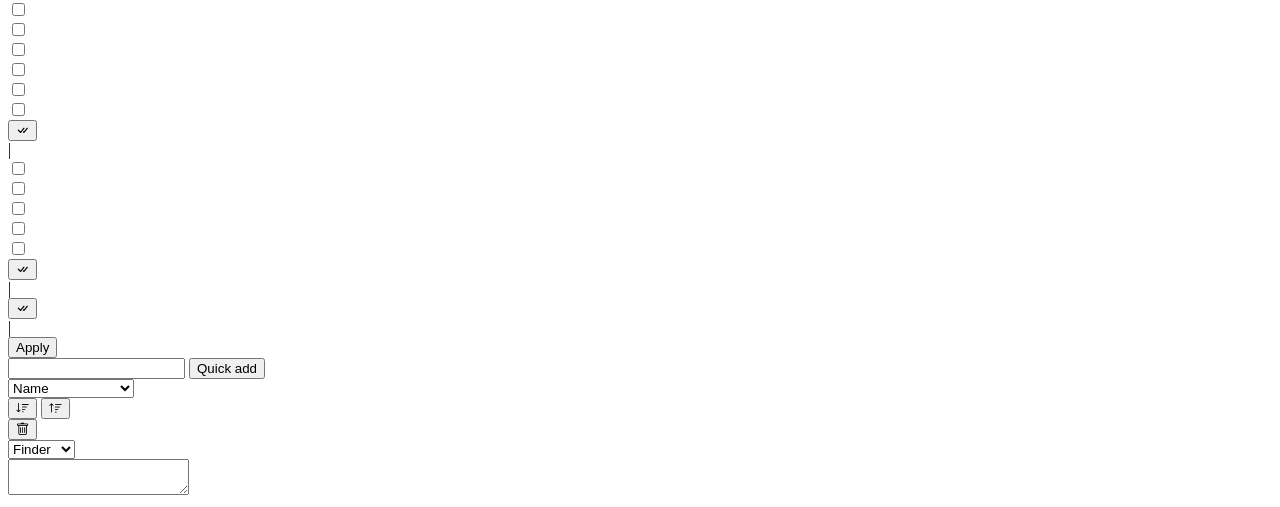
==== commit c9abf3a5: "list CRUD is working. frontend list selection and deletion still pending" ====
--- a/static/index.html
+++ b/static/index.html
@@ -26,10 +26,12 @@
             <button type="button" class="btn-close" data-bs-dismiss="modal" aria-label="Close"></button>
           </div>
           <div class="modal-body">
-            <div class="row mb-1 align-middle">
+            <div class="row mb-1">
               <label for="user-modal-username" class="col-4 col-form-label">Username</label>
-              <div class="col-8">
+              <div class="col-12 input-group has-validation">
                 <input id="user-modal-username" type="text" class="form-control">
+                <div id="user-modal-username-feedback" class="invalid-feedback">
+                </div>
               </div>
             </div>
             <div class="row mb-1 align-middle">
@@ -39,7 +41,7 @@
               </div>
             </div>
             <div id="user-modal-delete-wrapper" class="row mt-2 pe-3 float-items-right">
-              <button id="user-modal-delete" type="button" class="btn btn-outline-danger">Delete Account</button>
+              <button id="user-modal-delete" type="button" class="">Delete Account</button>
             </div>
           </div>
           <div class="modal-footer">
@@ -265,19 +267,20 @@
           </div>
           <div class="modal-body container-fluid">
             <div class="row">
-              <div class="col-12 col-md-6">
-                <h2>General</h2>
-                <p>The site is © Felipe Raffani, 2023. The code is open source and can be found <a href="https://github.com/nerdmor/proto-card-tools" target="_blank">on Github</a></p>
-                <p>Card names, images, set, and color symbols are owned by Wizards of the Coast. Thank you for making this game.</p>
-                <p>Card search, icons, images and data are provided by <a href="https://scryfall.com" target="_blank">Scryfall</a>. Thank you, guys. The MtG world wouldn't be the same without you.</p>
-              </div>
-              <div class="col-12 col-md-6">
-                <h2>Privacy Policy</h2>
-                <p>This website uses cookies. They cannot be disabled. If you want to erase all the cookies that we have set, just click <a id="erase-cookies" href="#">here</a></p>
-                <p>Your behavior is not tracked inside this site. We only collect a small amount of information about your broswer to have an idea of how many people use this website.</p>
-                <p>Data that you decide to share with this site on creating/using an account may be used for website improvement.</p>
-                <p>No third parties get any data that you decide to share with this site. Not event Google Analytics here.</p>
-                <p>These are the cookies that we use:</p>
+              <h2>General</h2>
+              <p>The site is © Felipe Raffani, 2023. The code is open source and can be found <a href="https://github.com/nerdmor/proto-card-tools" target="_blank">on Github</a></p>
+              <p>Card names, images, set, and color symbols are owned by Wizards of the Coast. Thank you for making this game.</p>
+              <p>Card search, icons, images and data are provided by <a href="https://scryfall.com" target="_blank">Scryfall</a>. Thank you, guys. The MtG world wouldn't be the same without you.</p>
+            </div>
+            <div class="row">
+              <h2>Legal stuff</h2>
+              <h5>The short version</h5>
+              <p class="ps-3">This website uses cookies. They cannot be disabled. If you want to erase all the cookies that we have set, just click <a id="erase-cookies" href="#">here</a>
+              <br>Your behavior is not tracked inside this site. We only collect a small amount of information about your browser to have an idea of how many people use this website.
+              <br>Data that you decide to share with this site on creating/using an account may be used for website improvement.
+              <br>No third parties get any data that you decide to share with this site. Not event Google Analytics here.</p>
+              <p class="ps-3">These are the cookies that we use:</p>
+              <div class="px-3">
                 <table class="table">
                   <thead>
                     <tr>
@@ -299,8 +302,10 @@
                     </tr>
                   </tbody>
                 </table>
-                <p>In addition to these, any lists that you create are saved in local storage.</p>
-              </div>
+              </div>
+              <p class="ps-3">In addition to these, any lists that you create are saved in local storage.</p>
+              <h5>The long version</h5>
+              <p class="ps-3">Please read our full <a href="/privacy-policy" target="_blank">Privacy Policy</a> and <a href="/terms-of-service" target="_blank">Terms of use</a></p>
             </div>
           </div>
         </div>
@@ -367,6 +372,19 @@
         </div>
       </div>
     </div>
+    <div id="list-select-modal" class="modal fade modal-lg modal-dialog-scrollable" aria-labelledby="list-select-modal-label" aria-hidden="true">
+      <div class="modal-dialog">
+        <div class="modal-content">
+          <div class="modal-header py-1">
+            <h1 id="list-select-modal-label" class="modal-title fs-5">Select a list</h1>
+            <button type="button" class="btn-close" data-bs-dismiss="modal" aria-label="Close"></button>
+          </div>
+          <div id="list-select-modal-body" class="modal-body px-1">
+          </div>
+        </div>
+      </div>
+    </div>
+
     <!-- End of Modals -->
 
     <!-- Headers start -->
@@ -387,7 +405,7 @@
                   <ul class="dropdown-menu header-dropdown">
                     <li><button id="header-list-properties" class="dropdown-item"><i class="bi bi-x-diamond-fill"></i>&nbsp;Properties</button></li>
                     <li><button id="header-list-new" class="dropdown-item"><i class="bi bi-file-earmark-plus-fill"></i>&nbsp;New</button></li>
-                    <li><button id="header-list-open" class="dropdown-item"><i class="bi bi-folder-fill"></i>&nbsp;Open/Load</button></li>
+                    <li><button id="header-list-open" class="dropdown-item" ><i class="bi bi-folder-fill"></i>&nbsp;Open/Load</button></li>
                     <li><button id="header-list-export" class="dropdown-item"><i class="bi bi-download"></i>&nbsp;Export</button></li>
                   </ul>
                 </div>
@@ -416,15 +434,16 @@
                   </ul>
                 </div>
               </li>
-              <!-- <li><a href="#" class="nav-link px-2 text-white">Pricing</a></li> -->
-              <!-- <li><a href="#" class="nav-link px-2 text-white">About</a></li> -->
             </ul>
-
-
-
             <div class="text-end header-collapsible">
               <button id="header-account-login" type="button" class="btn btn-outline-warning start-hidden"><img src="static/img/google.png" class="google-logo">&nbsp;Login/Sign-up</button>
-              <button id="header-account-account" type="button" class="btn btn-outline-warning start-hidden" aria-label="my account"><i class="bi bi-person-fill"></i></button>
+              <div id="header-account-dropdown" class="dropdown start-hidden">
+                <button class="btn btn-outline-warning dropdown-toggle" type="button" data-bs-toggle="dropdown" aria-expanded="false"><i class="bi bi-person-fill"></i></button>
+                <ul class="dropdown-menu header-dropdown" data-bs-theme="dark" z-index>
+                  <li><button id="header-account-account" type="button" class="dropdown-item" aria-label="my account"><i class="bi bi-person-vcard-fill"></i>&nbsp;My Account</button></li>
+                  <li><button id="header-account-logout" type="button" class="dropdown-item" aria-label="logout"><i class="bi bi-box-arrow-right"></i>&nbsp;Logout</button></li>
+                </ul>
+              </div>
             </div>
           </div>
         </div>
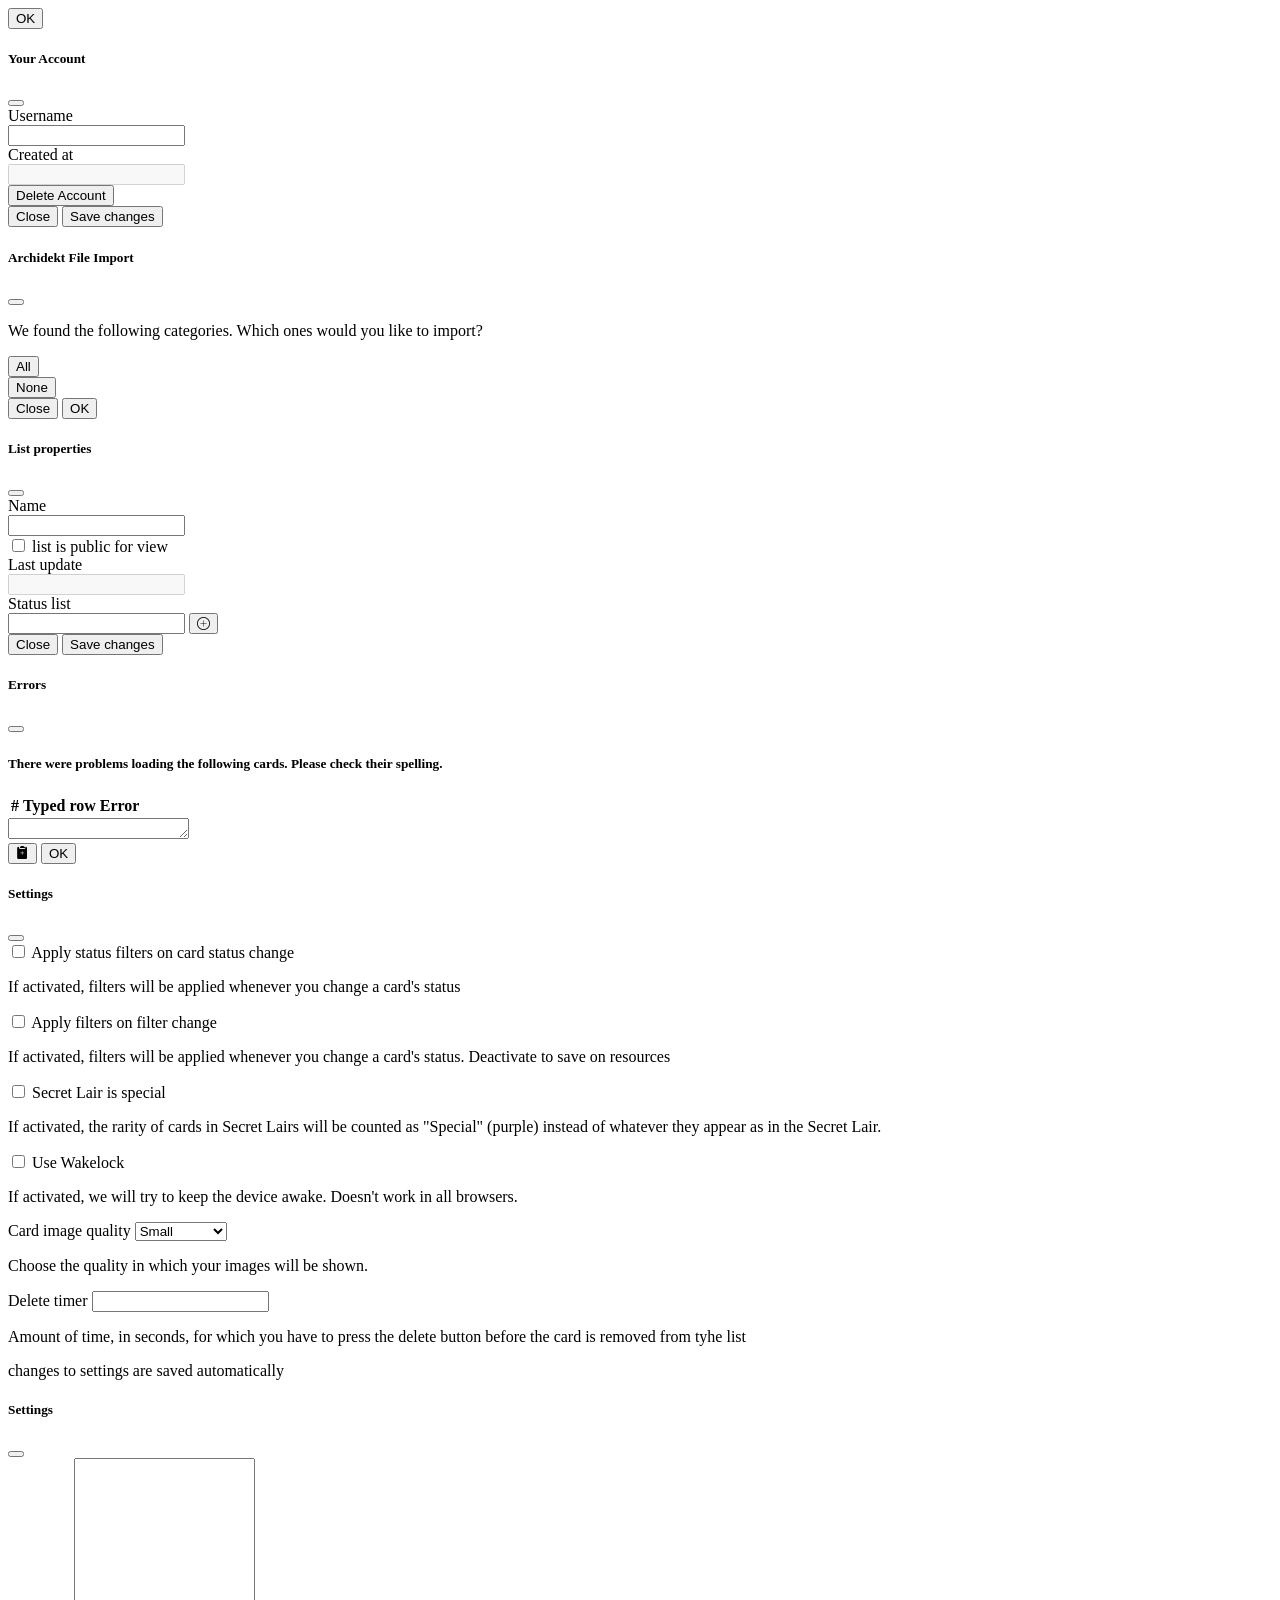
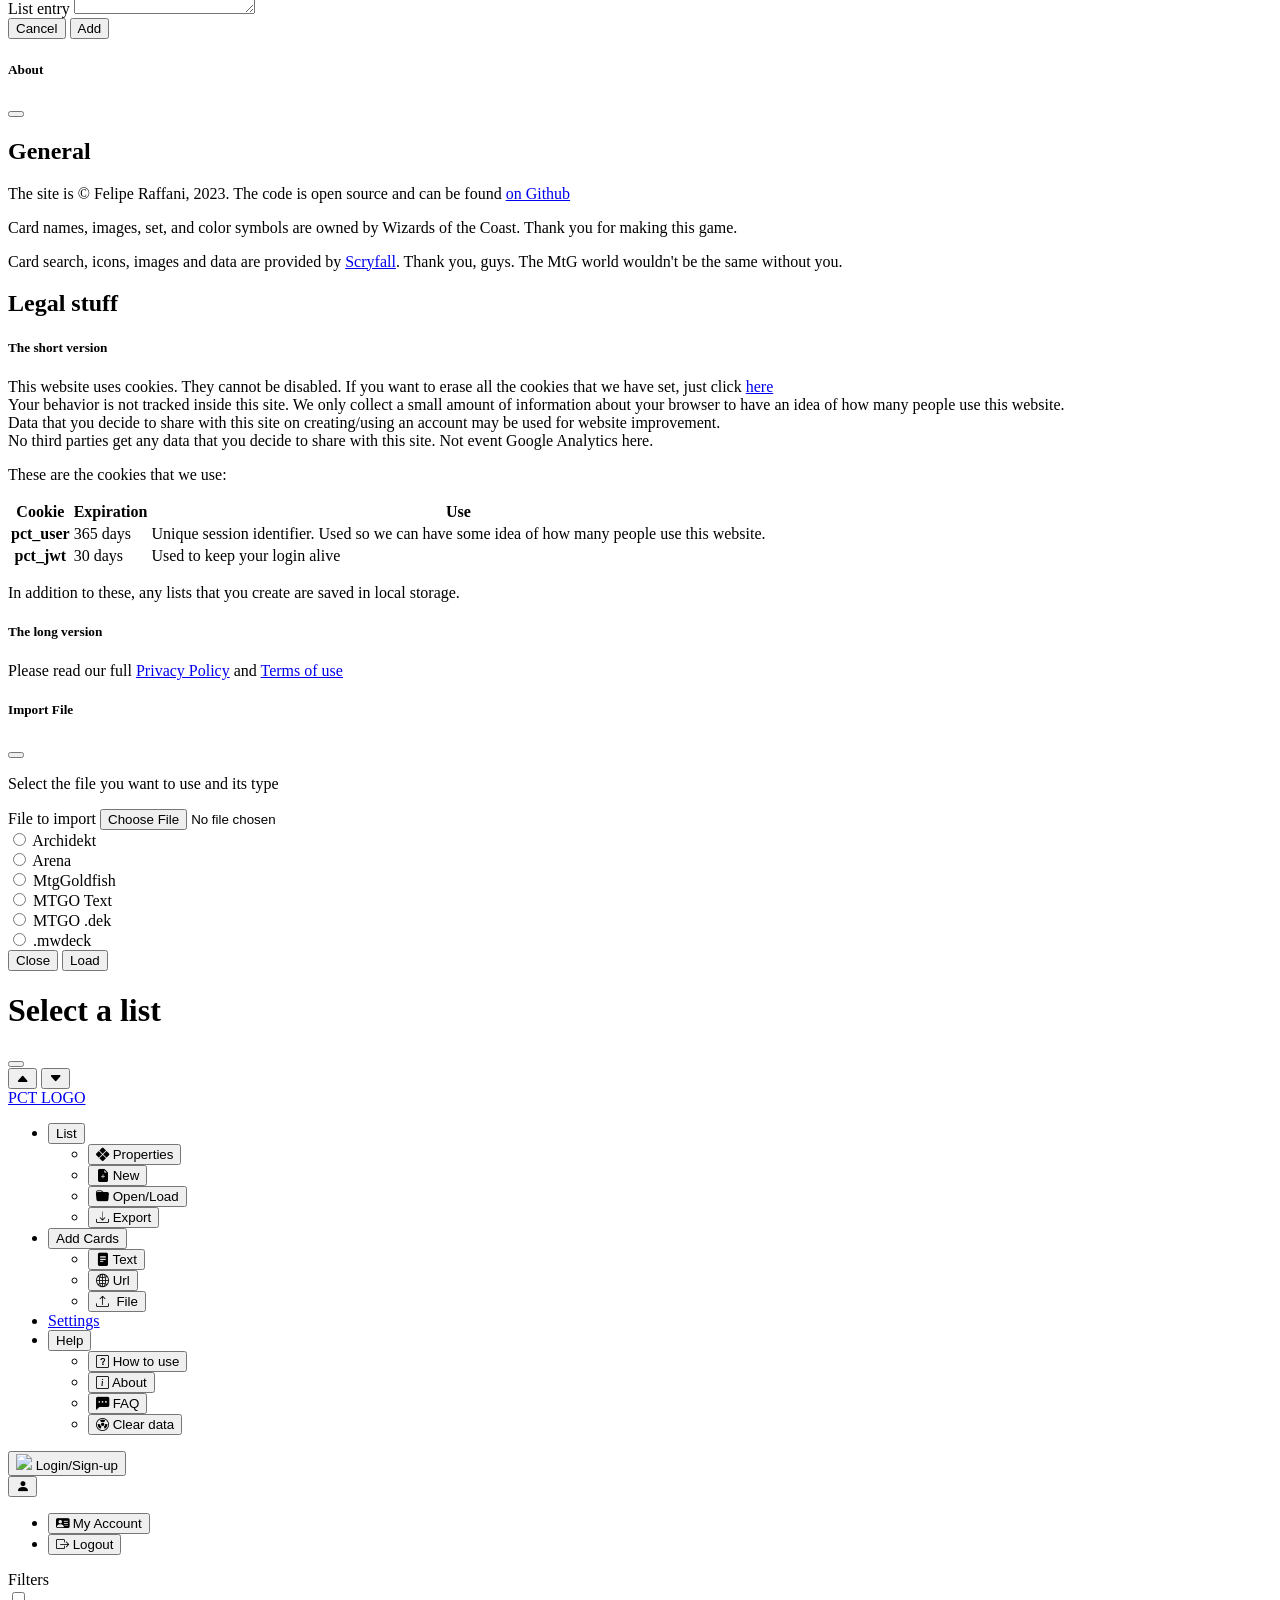
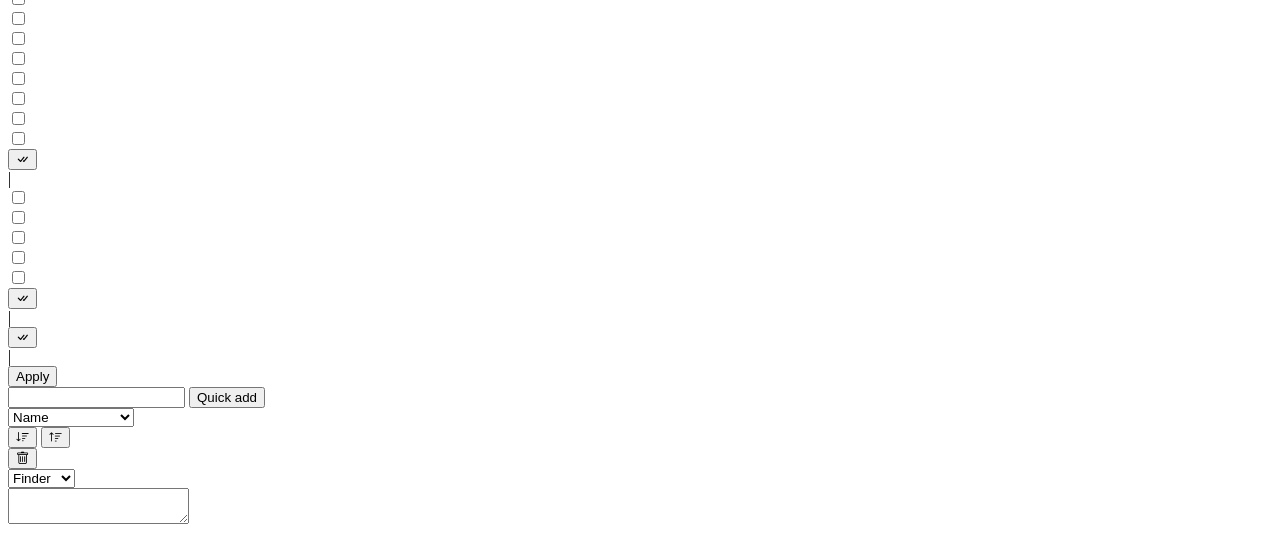
==== commit a25d0502: "improved datetime/timezone usage. fixed list CRUD details. implemented alert modal" ====
--- a/static/index.html
+++ b/static/index.html
@@ -15,7 +15,17 @@
   </head>
   <body>
     <!-- Modals -->
-    <div id="alert-modal" class="modal fade" aria-hidden="true"></div>
+    <div id="alert-modal" class="modal" aria-hidden="true">
+      <div class="modal-dialog">
+        <div class="modal-content">
+          <div id="alert-modal-body" class="modal-body">
+          </div>
+          <div id="alert-modal-footer" class="modal-footer">
+            <button type="button" class="btn btn-secondary" data-bs-dismiss="modal">OK</button>
+          </div>
+        </div>
+      </div>
+    </div>
     <div id="loading-cards-modal" class="modal fade" aria-hidden="true"></div>
     <div id="loading-sets-modal" class="modal fade" aria-hidden="true"></div>
     <div id="account-modal" class="modal fade" aria-hidden="true">
@@ -598,6 +608,8 @@
     </script>
     <script src="static/js/libs/bootstrap.bundle.min.js"></script>
     <script src="static/js/libs/js-cookie.js"></script>
+    <script src="static/js/libs/momentjs.js"></script>
+    <script src="static/js/libs/moment-timezone.js"></script>
     <script src="static/js/constants.js"></script>
     <script src="static/js/settings.js"></script>
     <script src="static/js/functions.js"></script>
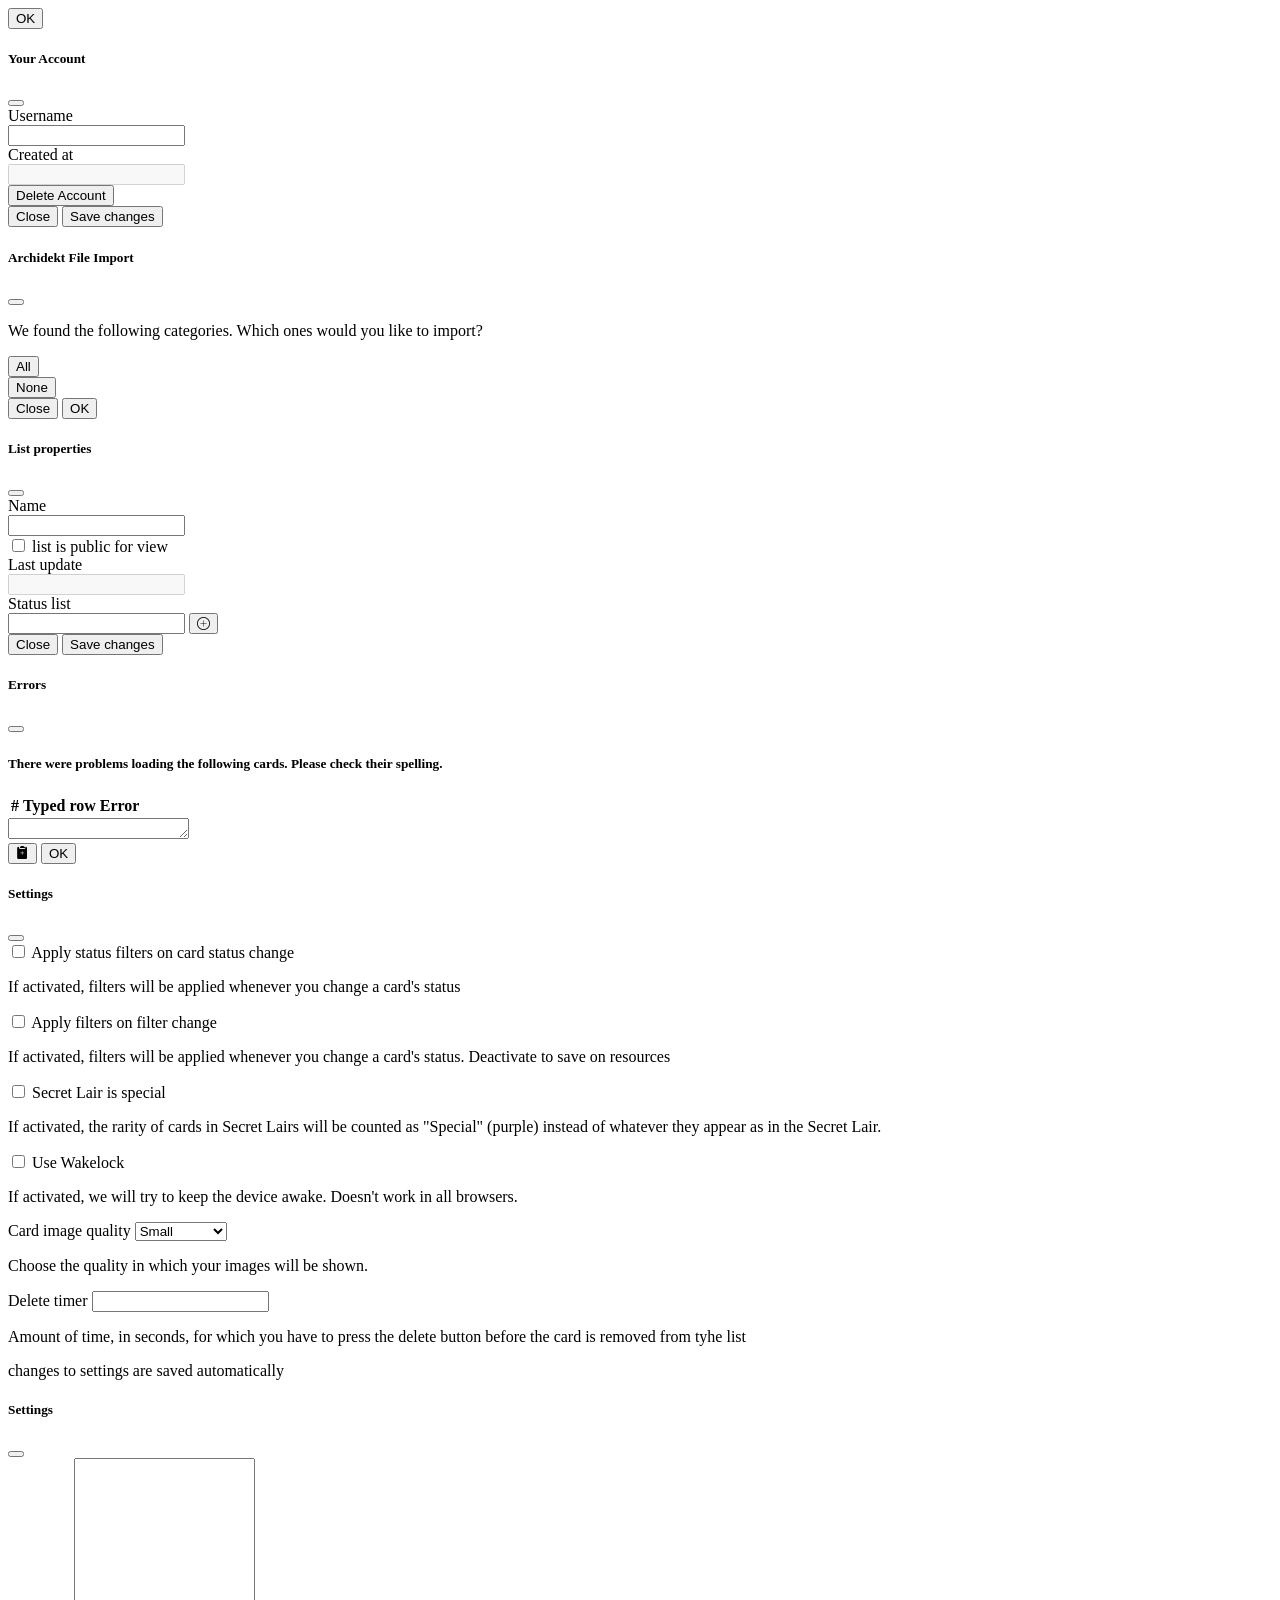
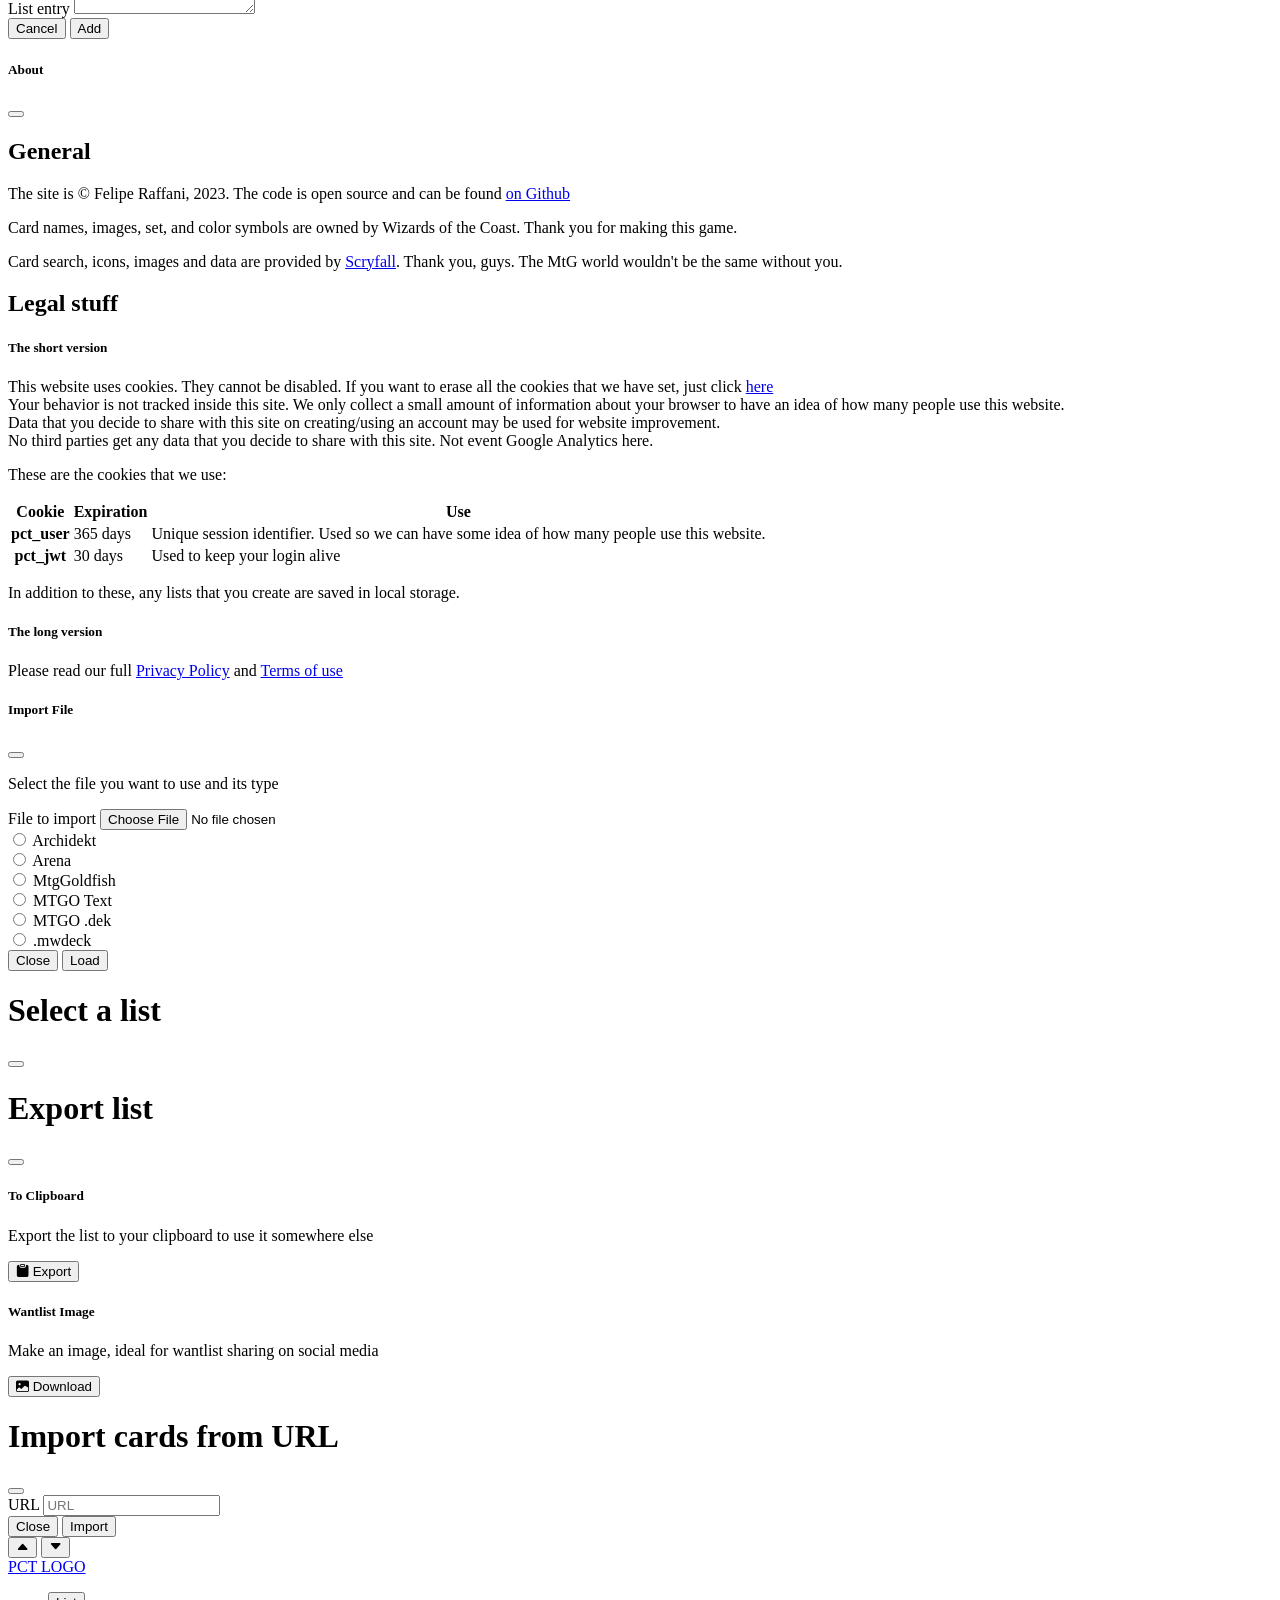
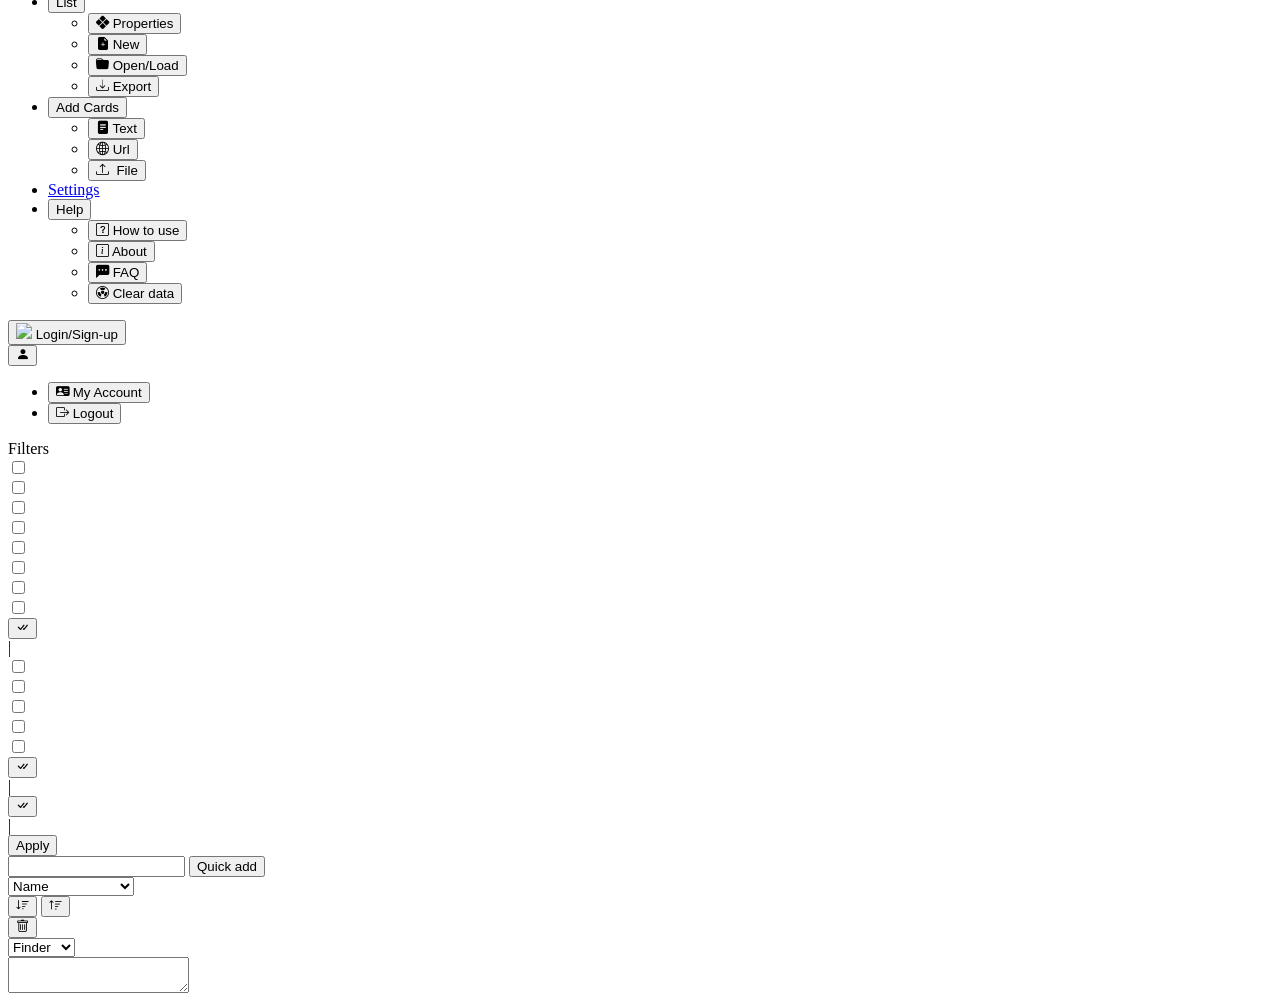
==== commit 5839ca80: "importing from URL now works. Improved parsing when we trust the cardname. improved error reporting." ====
--- a/static/index.html
+++ b/static/index.html
@@ -394,6 +394,63 @@
         </div>
       </div>
     </div>
+    <div id="list-export-modal" class="modal fade modal-lg" aria-labelledby="list-export-modal-aria" aria-hidden="true">
+      <div class="modal-dialog">
+        <div class="modal-content">
+          <div class="modal-header">
+            <h1 class="modal-title fs-5" id="list-export-modal-aria">Export list</h1>
+            <button type="button" class="btn-close" data-bs-dismiss="modal" aria-label="Close"></button>
+          </div>
+          <div id="list-export-modal-body-1" class="modal-body">
+            <div class="row">
+              <div class="col-6">
+                <div class="card">
+                  <div class="card-body">
+                    <h5 class="card-title">To Clipboard</h5>
+                    <p class="card-text">Export the list to your clipboard to use it somewhere else</p>
+                    <button id="list-export-modal-clipboard" type="button" class="btn btn-primary"><i class="bi bi-clipboard-fill"></i>&nbsp;Export</button>
+                  </div>
+                </div>
+              </div>
+              <div class="col-6">
+                <div class="card">
+                  <div class="card-body">
+                    <h5 class="card-title">Wantlist Image</h5>
+                    <p class="card-text">Make an image, ideal for wantlist sharing on social media</p>
+                    <button id="list-export-modal-image" type="button" class="btn btn-primary"><i class="bi bi-image-fill"></i>&nbsp;Download</button>
+                  </div>
+                </div>
+              </div>
+            </div>
+          </div>
+          <div id="list-export-modal-body-2" class="modal-body start-hidden"></div>
+        </div>
+      </div>
+    </div>
+    <div id="import-card-url-modal" class="modal fade" aria-labelledby="import-card-url-aria" aria-hidden="true">
+      <div class="modal-dialog">
+        <form id="import-card-url-form" name="import-card-url-form" class="modal-content" target="#">
+          <div class="modal-header">
+            <h1 class="modal-title fs-5" id="import-card-url-aria">Import cards from URL</h1>
+            <button type="button" class="btn-close" data-bs-dismiss="modal" aria-label="Close"></button>
+          </div>
+          <div class="modal-body">
+            <div class="input-group">
+              <span class="input-group-text" id="import-card-url-label">URL</span>
+              <input id="import-card-url-txt" type="text" class="form-control" placeholder="URL" aria-label="URL" aria-describedby="import-card-url-label">
+            </div>
+            <div id="import-card-url-modal-error" class="alert alert-danger py-1 mt-1 start-hidden" role="alert"></div>
+          </div>
+          <div class="modal-footer">
+            <button type="button" class="btn btn-outline-secondary" data-bs-dismiss="modal">Close</button>
+            <button id="import-card-url-button" type="submit" class="btn btn-outline-warning">Import</button>
+          </div>
+        </form>
+      </div>
+    </div>
+
+
+
 
     <!-- End of Modals -->
 
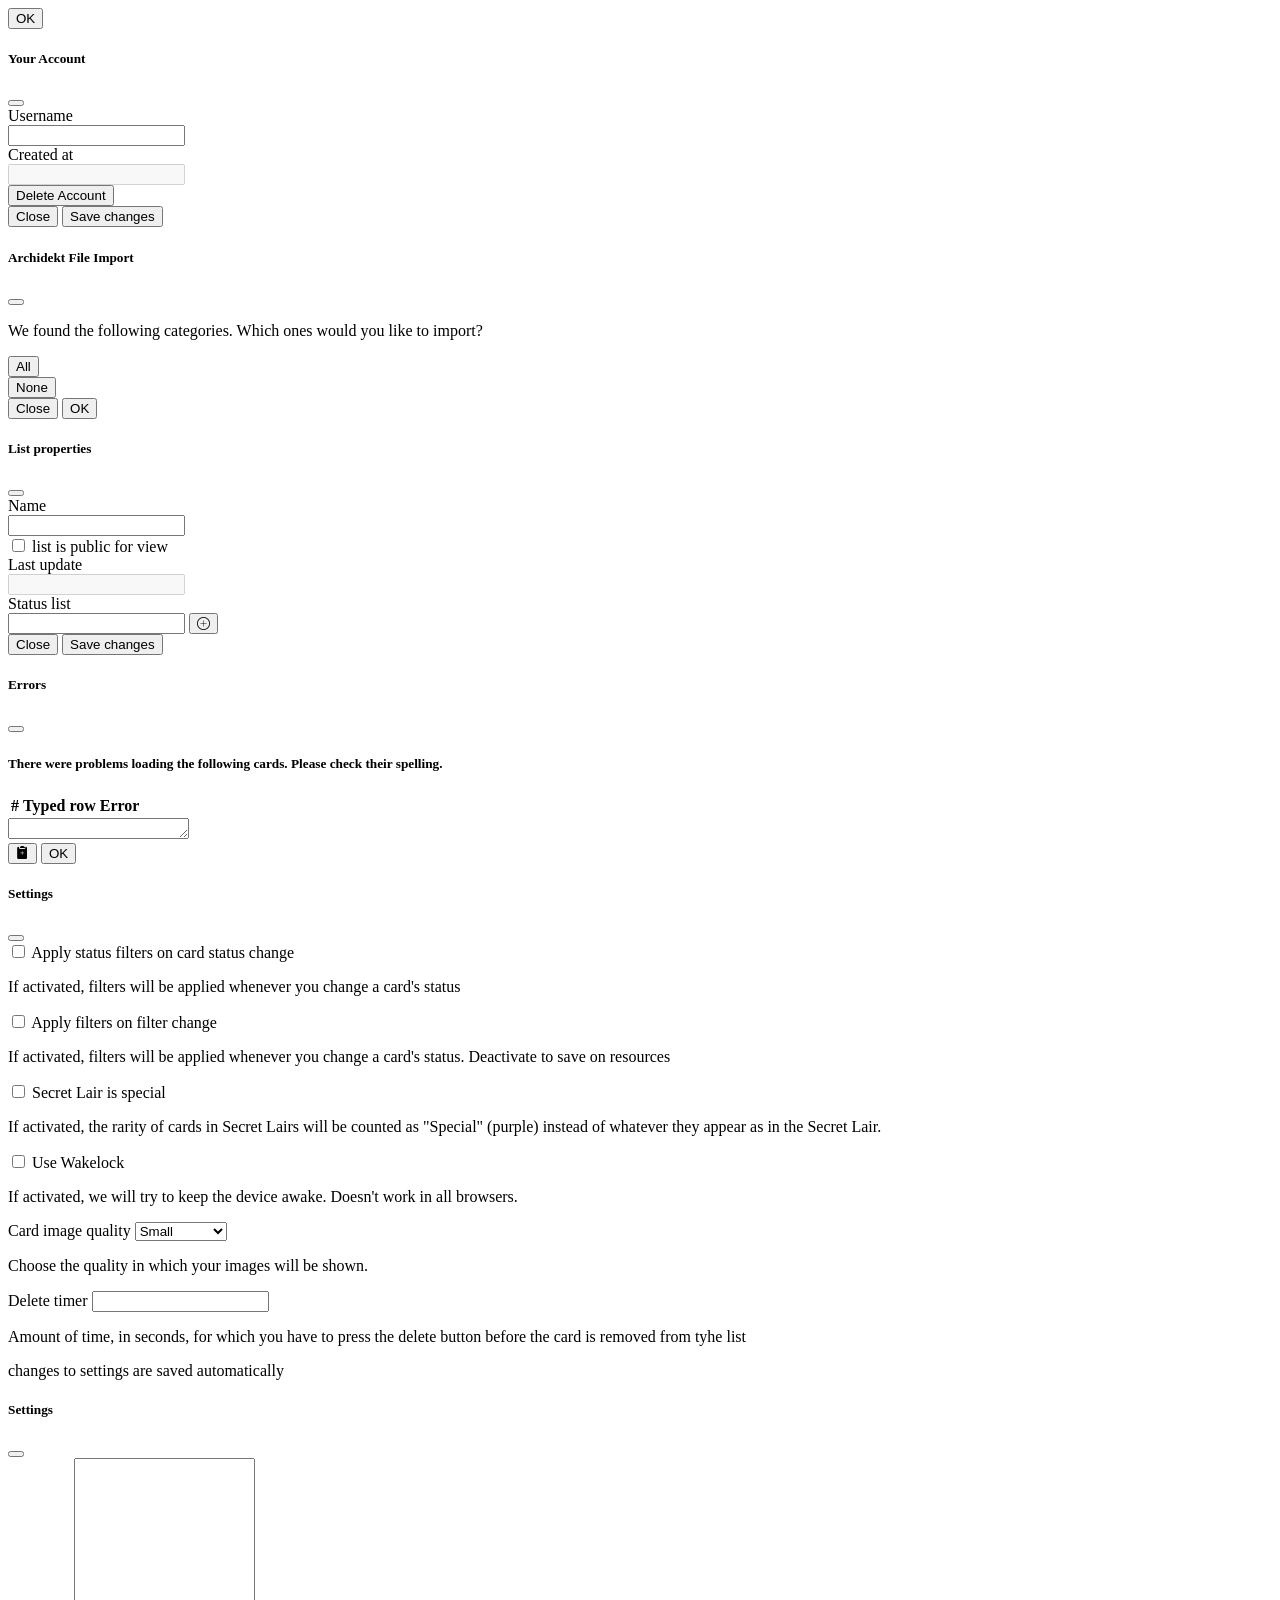
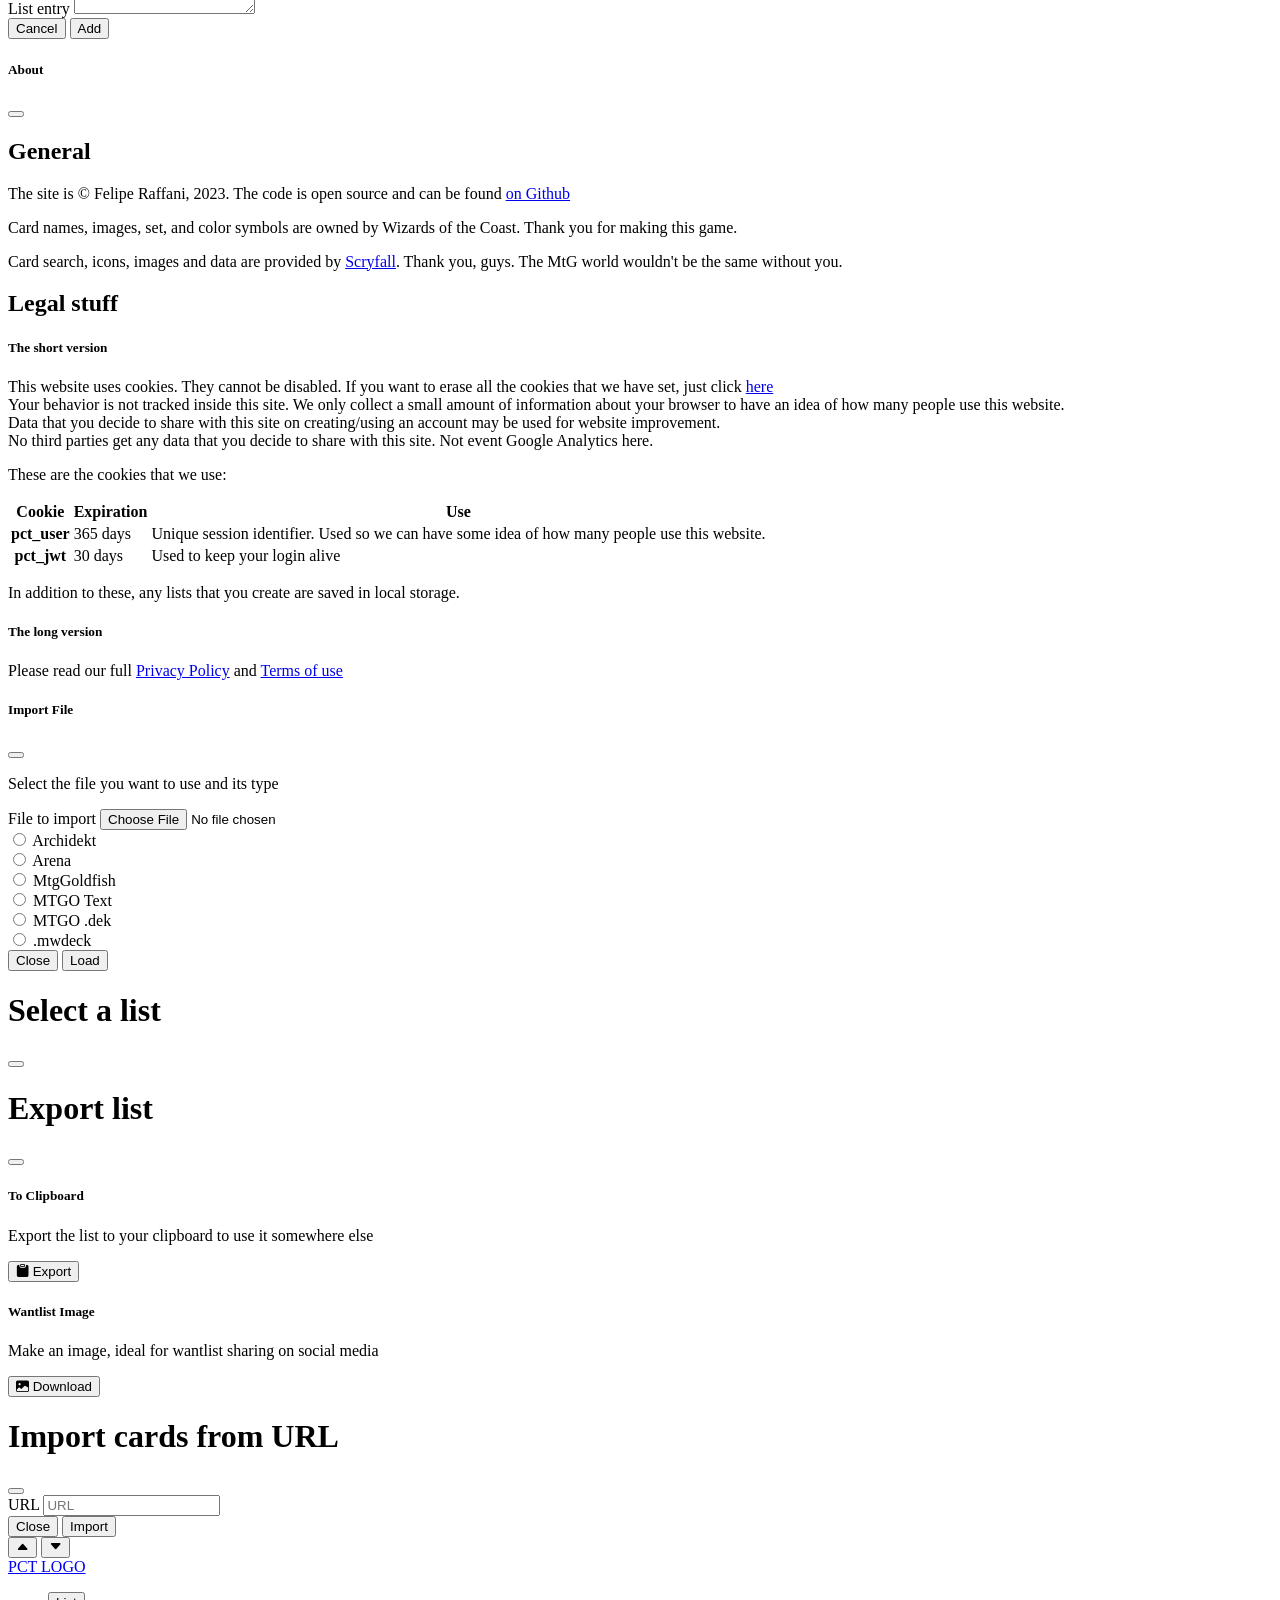
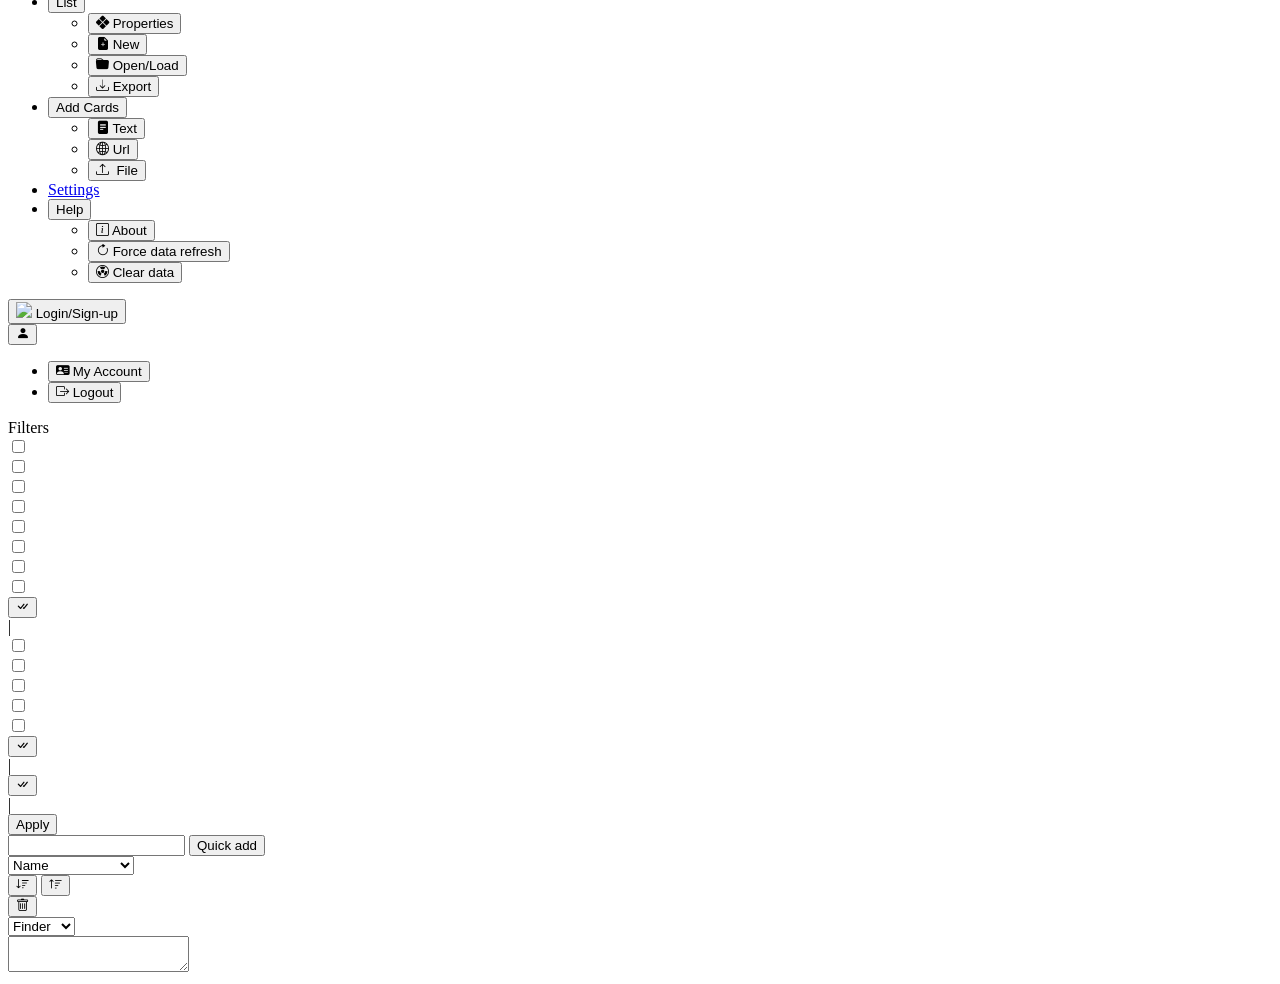
==== commit 9c0fdf92: "fixed unloaded card versions. Added action to force card reload Fixed rarity symbol sizing in bigger" ====
--- a/static/index.html
+++ b/static/index.html
@@ -449,9 +449,6 @@
       </div>
     </div>
 
-
-
-
     <!-- End of Modals -->
 
     <!-- Headers start -->
@@ -494,9 +491,10 @@
                 <div class="dropdown">
                   <button class="nav-link px-2 text-white dropdown-toggle" type="button" data-bs-toggle="dropdown" aria-expanded="false">Help</button>
                   <ul class="dropdown-menu header-dropdown" data-bs-theme="dark" z-index>
-                    <li><button id="header-help-howtouse" class="dropdown-item" data-bs-toggle="modal" data-bs-target="#exampleModal"><i class="bi bi-question-square"></i>&nbsp;How to use</button></li>
+                    <!-- <li><button id="header-help-howtouse" class="dropdown-item" data-bs-toggle="modal" data-bs-target="#exampleModal"><i class="bi bi-question-square"></i>&nbsp;How to use</button></li> -->
                     <li><button id="header-help-about" class="dropdown-item" data-bs-toggle="modal" data-bs-target="#about-modal"><i class="bi bi-info-square"></i>&nbsp;About</button></li>
-                    <li><button id="header-help-faq" class="dropdown-item" data-bs-toggle="modal" data-bs-target="#exampleModal"><i class="bi bi-chat-left-dots-fill"></i>&nbsp;FAQ</button></li>
+                    <!-- <li><button id="header-help-faq" class="dropdown-item" data-bs-toggle="modal" data-bs-target="#exampleModal"><i class="bi bi-chat-left-dots-fill"></i>&nbsp;FAQ</button></li> -->
+                    <li><button id="header-help-refresh" class="dropdown-item"><i class="bi bi-arrow-clockwise"></i>&nbsp;Force data refresh</button></li>
                     <li><button id="header-help-clear" class="dropdown-item"><i class="bi bi-radioactive"></i>&nbsp;Clear data</button></li>
                   </ul>
                 </div>
